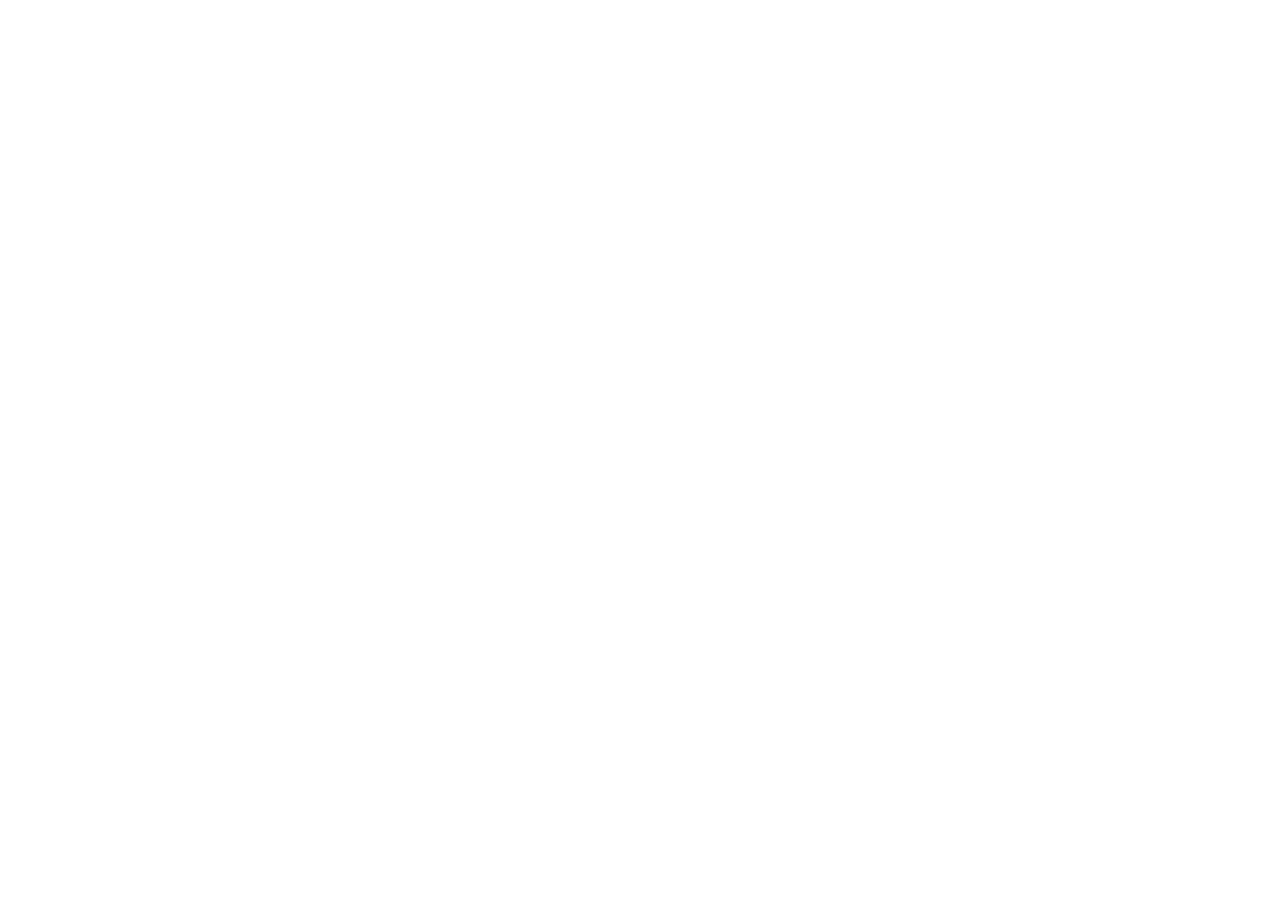
==== index.html @ 01d35e38 "Use tech stack vite_react_shadcn_ts [skip gpt_engineer]" ====
<!DOCTYPE html>
<html lang="en">
  <head>
    <meta charset="UTF-8" />
    <meta name="viewport" content="width=device-width, initial-scale=1.0" />
    <title>grey-space-web-carousel</title>
    <meta name="description" content="Lovable Generated Project" />
    <meta name="author" content="Lovable" />
    <meta property="og:image" content="/og-image.png" />
  </head>

  <body>
    <div id="root"></div>
    <!-- IMPORTANT: DO NOT REMOVE THIS SCRIPT TAG OR THIS VERY COMMENT! -->
    <script src="https://cdn.gpteng.co/gptengineer.js" type="module"></script>
    <script type="module" src="/src/main.tsx"></script>
  </body>
</html>
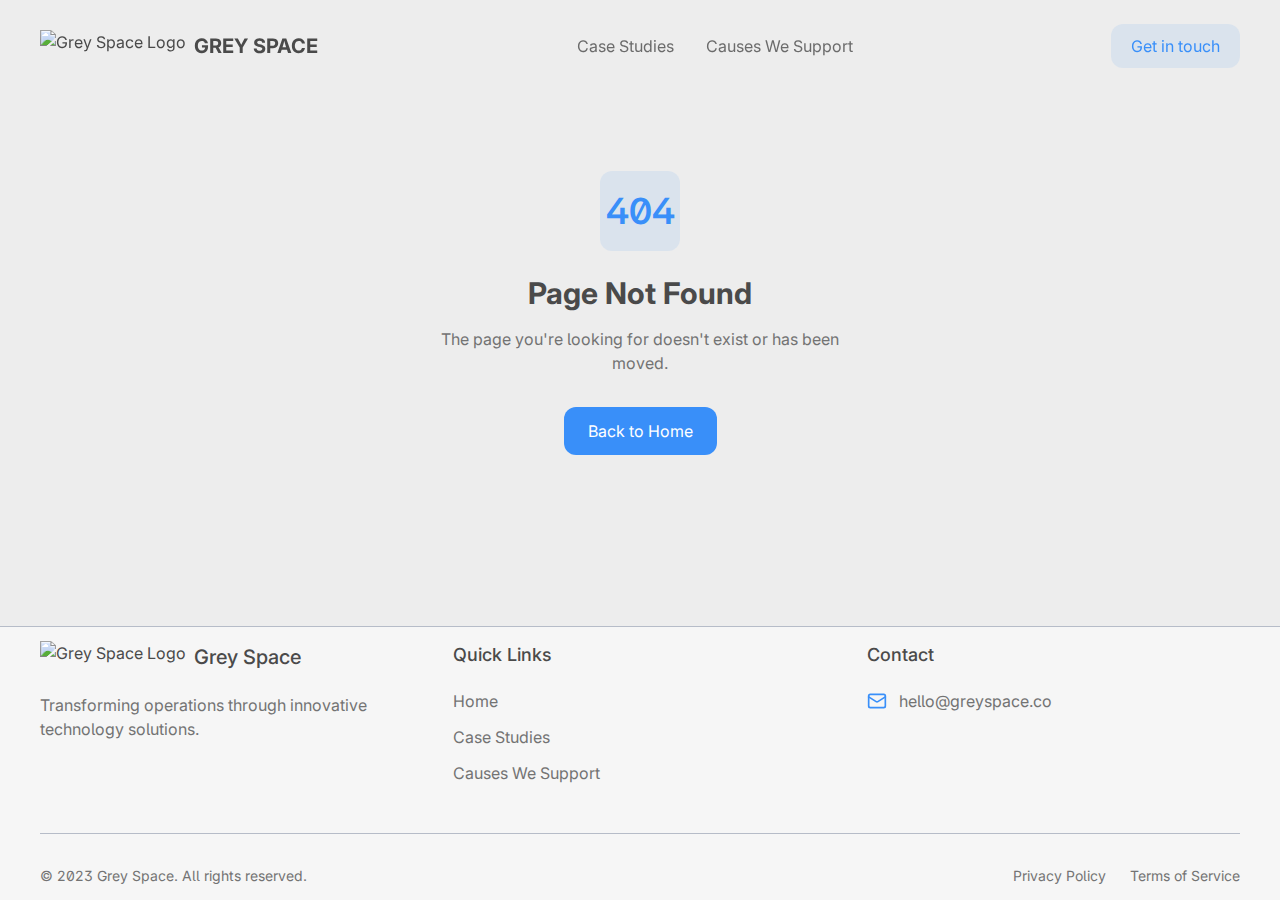
==== commit e77f4a27: "deploy: ff8a98dbde68f62222d942f12a0faac49efd456c" ====
--- a/index.html
+++ b/index.html
@@ -1,18 +1,30 @@
+
 <!DOCTYPE html>
 <html lang="en">
   <head>
     <meta charset="UTF-8" />
     <meta name="viewport" content="width=device-width, initial-scale=1.0" />
-    <title>grey-space-web-carousel</title>
-    <meta name="description" content="Lovable Generated Project" />
-    <meta name="author" content="Lovable" />
+    <title>Grey Space | Operations Technology Consultants</title>
+    <meta name="description" content="Grey Space helps companies optimize their operational processes with cutting-edge technology solutions tailored to their unique challenges." />
+    <meta name="author" content="Grey Space" />
     <meta property="og:image" content="/og-image.png" />
+    <link rel="stylesheet" href="https://fonts.googleapis.com/css2?family=Inter:wght@400;500;600;700&display=swap" />
+    
+    <!-- PostHog Analytics -->
+    <script>
+      !function(t,e){var o,n,p,r;e.__SV||(window.posthog=e,e._i=[],e.init=function(i,s,a){function g(t,e){var o=e.split(".");2==o.length&&(t=t[o[0]],e=o[1]),t[e]=function(){t.push([e].concat(Array.prototype.slice.call(arguments,0)))}}(p=t.createElement("script")).type="text/javascript",p.crossOrigin="anonymous",p.async=!0,p.src=s.api_host.replace(".i.posthog.com","-assets.i.posthog.com")+"/static/array.js",(r=t.getElementsByTagName("script")[0]).parentNode.insertBefore(p,r);var u=e;for(void 0!==a?u=e[a]=[]:a="posthog",u.people=u.people||[],u.toString=function(t){var e="posthog";return"posthog"!==a&&(e+="."+a),t||(e+=" (stub)"),e},u.people.toString=function(){return u.toString(1)+".people (stub)"},o="init capture register register_once register_for_session unregister unregister_for_session getFeatureFlag getFeatureFlagPayload isFeatureEnabled reloadFeatureFlags updateEarlyAccessFeatureEnrollment getEarlyAccessFeatures on onFeatureFlags onSurveysLoaded onSessionId getSurveys getActiveMatchingSurveys renderSurvey canRenderSurvey identify setPersonProperties group resetGroups setPersonPropertiesForFlags resetPersonPropertiesForFlags setGroupPropertiesForFlags resetGroupPropertiesForFlags reset get_distinct_id getGroups get_session_id get_session_replay_url alias set_config startSessionRecording stopSessionRecording sessionRecordingStarted captureException loadToolbar get_property getSessionProperty createPersonProfile opt_in_capturing opt_out_capturing has_opted_in_capturing has_opted_out_capturing clear_opt_in_out_capturing debug getPageViewId captureTraceFeedback captureTraceMetric".split(" "),n=0;n<o.length;n++)g(u,o[n]);e._i.push([i,s,a])},e.__SV=1)}(document,window.posthog||[]);
+      posthog.init('phc_tBM5jm0NqNiMxGipyW9NOPF92oPFZbes39jhyl5YAOU', {
+          api_host: 'https://us.i.posthog.com',
+          person_profiles: 'identified_only', // or 'always' to create profiles for anonymous users as well
+      })
+    </script>
+    <script type="module" crossorigin src="/assets/index-DdKzuujt.js"></script>
+    <link rel="stylesheet" crossorigin href="/assets/index-DMVJTVPB.css">
   </head>
 
   <body>
     <div id="root"></div>
     <!-- IMPORTANT: DO NOT REMOVE THIS SCRIPT TAG OR THIS VERY COMMENT! -->
     <script src="https://cdn.gpteng.co/gptengineer.js" type="module"></script>
-    <script type="module" src="/src/main.tsx"></script>
   </body>
 </html>
--- a/assets/index-DMVJTVPB.css
+++ b/assets/index-DMVJTVPB.css
@@ -0,0 +1 @@
+*,:before,:after{--tw-border-spacing-x: 0;--tw-border-spacing-y: 0;--tw-translate-x: 0;--tw-translate-y: 0;--tw-rotate: 0;--tw-skew-x: 0;--tw-skew-y: 0;--tw-scale-x: 1;--tw-scale-y: 1;--tw-pan-x: ;--tw-pan-y: ;--tw-pinch-zoom: ;--tw-scroll-snap-strictness: proximity;--tw-gradient-from-position: ;--tw-gradient-via-position: ;--tw-gradient-to-position: ;--tw-ordinal: ;--tw-slashed-zero: ;--tw-numeric-figure: ;--tw-numeric-spacing: ;--tw-numeric-fraction: ;--tw-ring-inset: ;--tw-ring-offset-width: 0px;--tw-ring-offset-color: #fff;--tw-ring-color: rgb(59 130 246 / .5);--tw-ring-offset-shadow: 0 0 #0000;--tw-ring-shadow: 0 0 #0000;--tw-shadow: 0 0 #0000;--tw-shadow-colored: 0 0 #0000;--tw-blur: ;--tw-brightness: ;--tw-contrast: ;--tw-grayscale: ;--tw-hue-rotate: ;--tw-invert: ;--tw-saturate: ;--tw-sepia: ;--tw-drop-shadow: ;--tw-backdrop-blur: ;--tw-backdrop-brightness: ;--tw-backdrop-contrast: ;--tw-backdrop-grayscale: ;--tw-backdrop-hue-rotate: ;--tw-backdrop-invert: ;--tw-backdrop-opacity: ;--tw-backdrop-saturate: ;--tw-backdrop-sepia: ;--tw-contain-size: ;--tw-contain-layout: ;--tw-contain-paint: ;--tw-contain-style: }::backdrop{--tw-border-spacing-x: 0;--tw-border-spacing-y: 0;--tw-translate-x: 0;--tw-translate-y: 0;--tw-rotate: 0;--tw-skew-x: 0;--tw-skew-y: 0;--tw-scale-x: 1;--tw-scale-y: 1;--tw-pan-x: ;--tw-pan-y: ;--tw-pinch-zoom: ;--tw-scroll-snap-strictness: proximity;--tw-gradient-from-position: ;--tw-gradient-via-position: ;--tw-gradient-to-position: ;--tw-ordinal: ;--tw-slashed-zero: ;--tw-numeric-figure: ;--tw-numeric-spacing: ;--tw-numeric-fraction: ;--tw-ring-inset: ;--tw-ring-offset-width: 0px;--tw-ring-offset-color: #fff;--tw-ring-color: rgb(59 130 246 / .5);--tw-ring-offset-shadow: 0 0 #0000;--tw-ring-shadow: 0 0 #0000;--tw-shadow: 0 0 #0000;--tw-shadow-colored: 0 0 #0000;--tw-blur: ;--tw-brightness: ;--tw-contrast: ;--tw-grayscale: ;--tw-hue-rotate: ;--tw-invert: ;--tw-saturate: ;--tw-sepia: ;--tw-drop-shadow: ;--tw-backdrop-blur: ;--tw-backdrop-brightness: ;--tw-backdrop-contrast: ;--tw-backdrop-grayscale: ;--tw-backdrop-hue-rotate: ;--tw-backdrop-invert: ;--tw-backdrop-opacity: ;--tw-backdrop-saturate: ;--tw-backdrop-sepia: ;--tw-contain-size: ;--tw-contain-layout: ;--tw-contain-paint: ;--tw-contain-style: }*,:before,:after{box-sizing:border-box;border-width:0;border-style:solid;border-color:#e5e7eb}:before,:after{--tw-content: ""}html,:host{line-height:1.5;-webkit-text-size-adjust:100%;-moz-tab-size:4;-o-tab-size:4;tab-size:4;font-family:Inter,system-ui,sans-serif;font-feature-settings:normal;font-variation-settings:normal;-webkit-tap-highlight-color:transparent}body{margin:0;line-height:inherit}hr{height:0;color:inherit;border-top-width:1px}abbr:where([title]){-webkit-text-decoration:underline dotted;text-decoration:underline dotted}h1,h2,h3,h4,h5,h6{font-size:inherit;font-weight:inherit}a{color:inherit;text-decoration:inherit}b,strong{font-weight:bolder}code,kbd,samp,pre{font-family:ui-monospace,SFMono-Regular,Menlo,Monaco,Consolas,Liberation Mono,Courier New,monospace;font-feature-settings:normal;font-variation-settings:normal;font-size:1em}small{font-size:80%}sub,sup{font-size:75%;line-height:0;position:relative;vertical-align:baseline}sub{bottom:-.25em}sup{top:-.5em}table{text-indent:0;border-color:inherit;border-collapse:collapse}button,input,optgroup,select,textarea{font-family:inherit;font-feature-settings:inherit;font-variation-settings:inherit;font-size:100%;font-weight:inherit;line-height:inherit;letter-spacing:inherit;color:inherit;margin:0;padding:0}button,select{text-transform:none}button,input:where([type=button]),input:where([type=reset]),input:where([type=submit]){-webkit-appearance:button;background-color:transparent;background-image:none}:-moz-focusring{outline:auto}:-moz-ui-invalid{box-shadow:none}progress{vertical-align:baseline}::-webkit-inner-spin-button,::-webkit-outer-spin-button{height:auto}[type=search]{-webkit-appearance:textfield;outline-offset:-2px}::-webkit-search-decoration{-webkit-appearance:none}::-webkit-file-upload-button{-webkit-appearance:button;font:inherit}summary{display:list-item}blockquote,dl,dd,h1,h2,h3,h4,h5,h6,hr,figure,p,pre{margin:0}fieldset{margin:0;padding:0}legend{padding:0}ol,ul,menu{list-style:none;margin:0;padding:0}dialog{padding:0}textarea{resize:vertical}input::-moz-placeholder,textarea::-moz-placeholder{opacity:1;color:#9ca3af}input::placeholder,textarea::placeholder{opacity:1;color:#9ca3af}button,[role=button]{cursor:pointer}:disabled{cursor:default}img,svg,video,canvas,audio,iframe,embed,object{display:block;vertical-align:middle}img,video{max-width:100%;height:auto}[hidden]:where(:not([hidden=until-found])){display:none}:root{--background: 0 0% 93%;--foreground: 0 0% 29%;--card: 0 0% 100%;--card-foreground: 0 0% 29%;--popover: 0 0% 100%;--popover-foreground: 0 0% 29%;--primary: 213 94% 60%;--primary-foreground: 0 0% 100%;--secondary: 220 32% 69%;--secondary-foreground: 0 0% 29%;--muted: 220 14% 69%;--muted-foreground: 0 0% 45%;--accent: 93 76% 46%;--accent-foreground: 0 0% 98%;--destructive: 0 90% 60%;--destructive-foreground: 0 0% 98%;--tertiary: 43 96% 64%;--tertiary-foreground: 0 0% 20%;--info: 199 89% 55%;--info-foreground: 0 0% 100%;--border: 220 14% 75%;--input: 220 14% 75%;--ring: 213 94% 60%;--radius: .75rem;--sidebar-background: 0 0% 29%;--sidebar-foreground: 0 0% 93%;--sidebar-primary: 213 94% 60%;--sidebar-primary-foreground: 0 0% 100%;--sidebar-accent: 0 0% 35%;--sidebar-accent-foreground: 0 0% 93%;--sidebar-border: 0 0% 35%;--sidebar-ring: 213 94% 60%}*{border-color:hsl(var(--border))}* *::-moz-selection{background-color:hsl(var(--accent) / .2);color:hsl(var(--accent-foreground))}* *::selection{background-color:hsl(var(--accent) / .2);color:hsl(var(--accent-foreground))}*::-moz-selection{background-color:hsl(var(--accent) / .2);color:hsl(var(--accent-foreground))}*::selection{background-color:hsl(var(--accent) / .2);color:hsl(var(--accent-foreground))}html{scroll-behavior:smooth}body{background-color:hsl(var(--background));color:hsl(var(--foreground));-webkit-font-smoothing:antialiased;-moz-osx-font-smoothing:grayscale;font-feature-settings:"ss01","ss02","cv01","cv02","cv03"}.glass{border-width:1px;border-color:#ffffff1a;background-color:#ffffff1a;--tw-shadow: 0 10px 15px -3px rgb(0 0 0 / .1), 0 4px 6px -4px rgb(0 0 0 / .1);--tw-shadow-colored: 0 10px 15px -3px var(--tw-shadow-color), 0 4px 6px -4px var(--tw-shadow-color);box-shadow:var(--tw-ring-offset-shadow, 0 0 #0000),var(--tw-ring-shadow, 0 0 #0000),var(--tw-shadow);--tw-backdrop-blur: blur(12px);-webkit-backdrop-filter:var(--tw-backdrop-blur) var(--tw-backdrop-brightness) var(--tw-backdrop-contrast) var(--tw-backdrop-grayscale) var(--tw-backdrop-hue-rotate) var(--tw-backdrop-invert) var(--tw-backdrop-opacity) var(--tw-backdrop-saturate) var(--tw-backdrop-sepia);backdrop-filter:var(--tw-backdrop-blur) var(--tw-backdrop-brightness) var(--tw-backdrop-contrast) var(--tw-backdrop-grayscale) var(--tw-backdrop-hue-rotate) var(--tw-backdrop-invert) var(--tw-backdrop-opacity) var(--tw-backdrop-saturate) var(--tw-backdrop-sepia)}.glass-card{border-width:1px;border-color:#ffffff0d;background-color:hsl(var(--card) / .8);--tw-shadow: 0 4px 6px -1px rgb(0 0 0 / .1), 0 2px 4px -2px rgb(0 0 0 / .1);--tw-shadow-colored: 0 4px 6px -1px var(--tw-shadow-color), 0 2px 4px -2px var(--tw-shadow-color);box-shadow:var(--tw-ring-offset-shadow, 0 0 #0000),var(--tw-ring-shadow, 0 0 #0000),var(--tw-shadow);--tw-backdrop-blur: blur(4px);-webkit-backdrop-filter:var(--tw-backdrop-blur) var(--tw-backdrop-brightness) var(--tw-backdrop-contrast) var(--tw-backdrop-grayscale) var(--tw-backdrop-hue-rotate) var(--tw-backdrop-invert) var(--tw-backdrop-opacity) var(--tw-backdrop-saturate) var(--tw-backdrop-sepia);backdrop-filter:var(--tw-backdrop-blur) var(--tw-backdrop-brightness) var(--tw-backdrop-contrast) var(--tw-backdrop-grayscale) var(--tw-backdrop-hue-rotate) var(--tw-backdrop-invert) var(--tw-backdrop-opacity) var(--tw-backdrop-saturate) var(--tw-backdrop-sepia);transition-property:color,background-color,border-color,text-decoration-color,fill,stroke,opacity,box-shadow,transform,filter,-webkit-backdrop-filter;transition-property:color,background-color,border-color,text-decoration-color,fill,stroke,opacity,box-shadow,transform,filter,backdrop-filter;transition-property:color,background-color,border-color,text-decoration-color,fill,stroke,opacity,box-shadow,transform,filter,backdrop-filter,-webkit-backdrop-filter;transition-timing-function:cubic-bezier(.4,0,.2,1);transition-duration:.3s;animation-duration:.3s}.glass-card:hover{--tw-shadow: 0 10px 15px -3px rgb(0 0 0 / .1), 0 4px 6px -4px rgb(0 0 0 / .1);--tw-shadow-colored: 0 10px 15px -3px var(--tw-shadow-color), 0 4px 6px -4px var(--tw-shadow-color);box-shadow:var(--tw-ring-offset-shadow, 0 0 #0000),var(--tw-ring-shadow, 0 0 #0000),var(--tw-shadow)}.text-gradient{background-image:linear-gradient(to right,var(--tw-gradient-stops));--tw-gradient-from: hsl(var(--primary)) var(--tw-gradient-from-position);--tw-gradient-to: hsl(var(--primary) / 0) var(--tw-gradient-to-position);--tw-gradient-stops: var(--tw-gradient-from), var(--tw-gradient-to);--tw-gradient-to: hsl(var(--info) / 0) var(--tw-gradient-to-position);--tw-gradient-stops: var(--tw-gradient-from), hsl(var(--info)) var(--tw-gradient-via-position), var(--tw-gradient-to);--tw-gradient-to: hsl(var(--accent)) var(--tw-gradient-to-position);-webkit-background-clip:text;background-clip:text;color:transparent}.heading-xl{font-size:2.25rem;line-height:2.5rem;font-weight:700;letter-spacing:-.025em}@media (min-width: 768px){.heading-xl{font-size:3rem;line-height:1}}@media (min-width: 1024px){.heading-xl{font-size:3.75rem;line-height:1}}.heading-lg{font-size:1.875rem;line-height:2.25rem;font-weight:700;letter-spacing:-.025em}@media (min-width: 768px){.heading-lg{font-size:2.25rem;line-height:2.5rem}}@media (min-width: 1024px){.heading-lg{font-size:3rem;line-height:1}}.heading-md{font-size:1.5rem;line-height:2rem;font-weight:700;letter-spacing:-.025em}@media (min-width: 768px){.heading-md{font-size:1.875rem;line-height:2.25rem}}.section-padding{padding-top:4rem;padding-bottom:4rem}@media (min-width: 768px){.section-padding{padding-top:6rem;padding-bottom:6rem}}.sr-only{position:absolute;width:1px;height:1px;padding:0;margin:-1px;overflow:hidden;clip:rect(0,0,0,0);white-space:nowrap;border-width:0}.pointer-events-none{pointer-events:none}.pointer-events-auto{pointer-events:auto}.visible{visibility:visible}.invisible{visibility:hidden}.fixed{position:fixed}.absolute{position:absolute}.relative{position:relative}.inset-0{top:0;right:0;bottom:0;left:0}.inset-x-0{left:0;right:0}.inset-y-0{top:0;bottom:0}.-bottom-12{bottom:-3rem}.-left-12{left:-3rem}.-right-12{right:-3rem}.-top-12{top:-3rem}.bottom-0{bottom:0}.bottom-1\/3{bottom:33.333333%}.bottom-1\/4{bottom:25%}.left-0{left:0}.left-1{left:.25rem}.left-1\/2{left:50%}.left-1\/4{left:25%}.left-2{left:.5rem}.left-\[50\%\]{left:50%}.right-0{right:0}.right-1{right:.25rem}.right-1\/3{right:33.333333%}.right-1\/4{right:25%}.right-2{right:.5rem}.right-3{right:.75rem}.right-4{right:1rem}.top-0{top:0}.top-1\.5{top:.375rem}.top-1\/2{top:50%}.top-1\/4{top:25%}.top-2{top:.5rem}.top-2\/3{top:66.666667%}.top-3\.5{top:.875rem}.top-4{top:1rem}.top-\[1px\]{top:1px}.top-\[50\%\]{top:50%}.top-\[60\%\]{top:60%}.top-full{top:100%}.z-0{z-index:0}.z-10{z-index:10}.z-20{z-index:20}.z-40{z-index:40}.z-50{z-index:50}.z-\[100\]{z-index:100}.z-\[1\]{z-index:1}.-mx-1{margin-left:-.25rem;margin-right:-.25rem}.mx-2{margin-left:.5rem;margin-right:.5rem}.mx-3\.5{margin-left:.875rem;margin-right:.875rem}.mx-auto{margin-left:auto;margin-right:auto}.my-0\.5{margin-top:.125rem;margin-bottom:.125rem}.my-1{margin-top:.25rem;margin-bottom:.25rem}.my-4{margin-top:1rem;margin-bottom:1rem}.-ml-4{margin-left:-1rem}.-mt-16{margin-top:-4rem}.-mt-4{margin-top:-1rem}.mb-0\.5{margin-bottom:.125rem}.mb-1{margin-bottom:.25rem}.mb-10{margin-bottom:2.5rem}.mb-12{margin-bottom:3rem}.mb-16{margin-bottom:4rem}.mb-2{margin-bottom:.5rem}.mb-20{margin-bottom:5rem}.mb-3{margin-bottom:.75rem}.mb-4{margin-bottom:1rem}.mb-5{margin-bottom:1.25rem}.mb-6{margin-bottom:1.5rem}.mb-8{margin-bottom:2rem}.ml-1{margin-left:.25rem}.ml-2{margin-left:.5rem}.ml-auto{margin-left:auto}.mr-2{margin-right:.5rem}.mr-3{margin-right:.75rem}.mr-4{margin-right:1rem}.mt-0\.5{margin-top:.125rem}.mt-1{margin-top:.25rem}.mt-1\.5{margin-top:.375rem}.mt-10{margin-top:2.5rem}.mt-12{margin-top:3rem}.mt-16{margin-top:4rem}.mt-2{margin-top:.5rem}.mt-24{margin-top:6rem}.mt-4{margin-top:1rem}.mt-6{margin-top:1.5rem}.mt-8{margin-top:2rem}.mt-auto{margin-top:auto}.line-clamp-3{overflow:hidden;display:-webkit-box;-webkit-box-orient:vertical;-webkit-line-clamp:3}.block{display:block}.inline-block{display:inline-block}.flex{display:flex}.inline-flex{display:inline-flex}.table{display:table}.grid{display:grid}.contents{display:contents}.hidden{display:none}.aspect-square{aspect-ratio:1 / 1}.aspect-video{aspect-ratio:16 / 9}.size-4{width:1rem;height:1rem}.h-1\.5{height:.375rem}.h-10{height:2.5rem}.h-11{height:2.75rem}.h-12{height:3rem}.h-16{height:4rem}.h-2{height:.5rem}.h-2\.5{height:.625rem}.h-20{height:5rem}.h-28{height:7rem}.h-3{height:.75rem}.h-3\.5{height:.875rem}.h-32{height:8rem}.h-4{height:1rem}.h-40{height:10rem}.h-48{height:12rem}.h-5{height:1.25rem}.h-56{height:14rem}.h-6{height:1.5rem}.h-64{height:16rem}.h-7{height:1.75rem}.h-8{height:2rem}.h-9{height:2.25rem}.h-96{height:24rem}.h-\[1px\]{height:1px}.h-\[var\(--radix-navigation-menu-viewport-height\)\]{height:var(--radix-navigation-menu-viewport-height)}.h-\[var\(--radix-select-trigger-height\)\]{height:var(--radix-select-trigger-height)}.h-auto{height:auto}.h-full{height:100%}.h-px{height:1px}.h-svh{height:100svh}.max-h-8{max-height:2rem}.max-h-96{max-height:24rem}.max-h-\[300px\]{max-height:300px}.max-h-screen{max-height:100vh}.min-h-0{min-height:0px}.min-h-\[200px\]{min-height:200px}.min-h-\[340px\]{min-height:340px}.min-h-\[4rem\]{min-height:4rem}.min-h-\[80px\]{min-height:80px}.min-h-screen{min-height:100vh}.min-h-svh{min-height:100svh}.w-0{width:0px}.w-1{width:.25rem}.w-10{width:2.5rem}.w-11{width:2.75rem}.w-12{width:3rem}.w-2{width:.5rem}.w-2\.5{width:.625rem}.w-20{width:5rem}.w-3{width:.75rem}.w-3\.5{width:.875rem}.w-3\/4{width:75%}.w-32{width:8rem}.w-4{width:1rem}.w-48{width:12rem}.w-5{width:1.25rem}.w-6{width:1.5rem}.w-64{width:16rem}.w-7{width:1.75rem}.w-72{width:18rem}.w-8{width:2rem}.w-9{width:2.25rem}.w-96{width:24rem}.w-\[--sidebar-width\]{width:var(--sidebar-width)}.w-\[100px\]{width:100px}.w-\[1px\]{width:1px}.w-auto{width:auto}.w-full{width:100%}.w-max{width:-moz-max-content;width:max-content}.w-px{width:1px}.min-w-0{min-width:0px}.min-w-5{min-width:1.25rem}.min-w-\[12rem\]{min-width:12rem}.min-w-\[8rem\]{min-width:8rem}.min-w-\[var\(--radix-select-trigger-width\)\]{min-width:var(--radix-select-trigger-width)}.max-w-2xl{max-width:42rem}.max-w-3xl{max-width:48rem}.max-w-4xl{max-width:56rem}.max-w-6xl{max-width:72rem}.max-w-7xl{max-width:80rem}.max-w-8{max-width:2rem}.max-w-\[--skeleton-width\]{max-width:var(--skeleton-width)}.max-w-\[1400px\]{max-width:1400px}.max-w-\[250px\]{max-width:250px}.max-w-\[80\%\]{max-width:80%}.max-w-lg{max-width:32rem}.max-w-max{max-width:-moz-max-content;max-width:max-content}.max-w-md{max-width:28rem}.flex-1{flex:1 1 0%}.flex-shrink-0,.shrink-0{flex-shrink:0}.flex-grow,.grow{flex-grow:1}.grow-0{flex-grow:0}.basis-full{flex-basis:100%}.caption-bottom{caption-side:bottom}.border-collapse{border-collapse:collapse}.-translate-x-1\/2{--tw-translate-x: -50%;transform:translate(var(--tw-translate-x),var(--tw-translate-y)) rotate(var(--tw-rotate)) skew(var(--tw-skew-x)) skewY(var(--tw-skew-y)) scaleX(var(--tw-scale-x)) scaleY(var(--tw-scale-y))}.-translate-x-px{--tw-translate-x: -1px;transform:translate(var(--tw-translate-x),var(--tw-translate-y)) rotate(var(--tw-rotate)) skew(var(--tw-skew-x)) skewY(var(--tw-skew-y)) scaleX(var(--tw-scale-x)) scaleY(var(--tw-scale-y))}.-translate-y-1\/2{--tw-translate-y: -50%;transform:translate(var(--tw-translate-x),var(--tw-translate-y)) rotate(var(--tw-rotate)) skew(var(--tw-skew-x)) skewY(var(--tw-skew-y)) scaleX(var(--tw-scale-x)) scaleY(var(--tw-scale-y))}.translate-x-0{--tw-translate-x: 0px;transform:translate(var(--tw-translate-x),var(--tw-translate-y)) rotate(var(--tw-rotate)) skew(var(--tw-skew-x)) skewY(var(--tw-skew-y)) scaleX(var(--tw-scale-x)) scaleY(var(--tw-scale-y))}.translate-x-\[-50\%\]{--tw-translate-x: -50%;transform:translate(var(--tw-translate-x),var(--tw-translate-y)) rotate(var(--tw-rotate)) skew(var(--tw-skew-x)) skewY(var(--tw-skew-y)) scaleX(var(--tw-scale-x)) scaleY(var(--tw-scale-y))}.translate-x-full{--tw-translate-x: 100%;transform:translate(var(--tw-translate-x),var(--tw-translate-y)) rotate(var(--tw-rotate)) skew(var(--tw-skew-x)) skewY(var(--tw-skew-y)) scaleX(var(--tw-scale-x)) scaleY(var(--tw-scale-y))}.translate-x-px{--tw-translate-x: 1px;transform:translate(var(--tw-translate-x),var(--tw-translate-y)) rotate(var(--tw-rotate)) skew(var(--tw-skew-x)) skewY(var(--tw-skew-y)) scaleX(var(--tw-scale-x)) scaleY(var(--tw-scale-y))}.translate-y-\[-50\%\]{--tw-translate-y: -50%;transform:translate(var(--tw-translate-x),var(--tw-translate-y)) rotate(var(--tw-rotate)) skew(var(--tw-skew-x)) skewY(var(--tw-skew-y)) scaleX(var(--tw-scale-x)) scaleY(var(--tw-scale-y))}.rotate-45{--tw-rotate: 45deg;transform:translate(var(--tw-translate-x),var(--tw-translate-y)) rotate(var(--tw-rotate)) skew(var(--tw-skew-x)) skewY(var(--tw-skew-y)) scaleX(var(--tw-scale-x)) scaleY(var(--tw-scale-y))}.rotate-90{--tw-rotate: 90deg;transform:translate(var(--tw-translate-x),var(--tw-translate-y)) rotate(var(--tw-rotate)) skew(var(--tw-skew-x)) skewY(var(--tw-skew-y)) scaleX(var(--tw-scale-x)) scaleY(var(--tw-scale-y))}.transform{transform:translate(var(--tw-translate-x),var(--tw-translate-y)) rotate(var(--tw-rotate)) skew(var(--tw-skew-x)) skewY(var(--tw-skew-y)) scaleX(var(--tw-scale-x)) scaleY(var(--tw-scale-y))}@keyframes fade-in{0%{opacity:0;transform:translateY(10px)}to{opacity:1;transform:translateY(0)}}.animate-fade-in{animation:fade-in .5s ease-out forwards}@keyframes float-circle{0%{transform:translate(0)}25%{transform:translate(80px,-60px)}50%{transform:translate(40px,70px)}75%{transform:translate(-70px,30px)}to{transform:translate(0)}}.animate-float-circle{animation:float-circle 15s ease-in-out infinite}@keyframes float-circle-alt{0%{transform:translate(0)}33%{transform:translate(-75px,50px)}66%{transform:translate(75px,50px)}to{transform:translate(0)}}.animate-float-circle-alt{animation:float-circle-alt 12s ease-in-out infinite}@keyframes float-circle-small{0%{transform:translate(0)}50%{transform:translate(-60px,-75px)}to{transform:translate(0)}}.animate-float-circle-small{animation:float-circle-small 8s ease-in-out infinite}@keyframes float-circle-tiny{0%{transform:translate(0) rotate(0)}25%{transform:translate(40px,-30px) rotate(10deg)}50%{transform:translate(-35px,-50px) rotate(-15deg)}75%{transform:translate(-25px,40px) rotate(8deg)}to{transform:translate(0) rotate(0)}}.animate-float-circle-tiny{animation:float-circle-tiny 6s ease-in-out infinite}@keyframes pulse{50%{opacity:.5}}.animate-pulse{animation:pulse 2s cubic-bezier(.4,0,.6,1) infinite}.cursor-default{cursor:default}.cursor-pointer{cursor:pointer}.touch-none{touch-action:none}.select-none{-webkit-user-select:none;-moz-user-select:none;user-select:none}.scroll-mt-24{scroll-margin-top:6rem}.list-none{list-style-type:none}.grid-cols-1{grid-template-columns:repeat(1,minmax(0,1fr))}.grid-cols-2{grid-template-columns:repeat(2,minmax(0,1fr))}.grid-cols-3{grid-template-columns:repeat(3,minmax(0,1fr))}.flex-row{flex-direction:row}.flex-col{flex-direction:column}.flex-col-reverse{flex-direction:column-reverse}.flex-wrap{flex-wrap:wrap}.items-start{align-items:flex-start}.items-end{align-items:flex-end}.items-center{align-items:center}.items-stretch{align-items:stretch}.justify-center{justify-content:center}.justify-between{justify-content:space-between}.gap-1{gap:.25rem}.gap-1\.5{gap:.375rem}.gap-10{gap:2.5rem}.gap-12{gap:3rem}.gap-2{gap:.5rem}.gap-2\.5{gap:.625rem}.gap-3{gap:.75rem}.gap-4{gap:1rem}.gap-6{gap:1.5rem}.gap-8{gap:2rem}.space-x-1>:not([hidden])~:not([hidden]){--tw-space-x-reverse: 0;margin-right:calc(.25rem * var(--tw-space-x-reverse));margin-left:calc(.25rem * calc(1 - var(--tw-space-x-reverse)))}.space-x-4>:not([hidden])~:not([hidden]){--tw-space-x-reverse: 0;margin-right:calc(1rem * var(--tw-space-x-reverse));margin-left:calc(1rem * calc(1 - var(--tw-space-x-reverse)))}.space-y-1>:not([hidden])~:not([hidden]){--tw-space-y-reverse: 0;margin-top:calc(.25rem * calc(1 - var(--tw-space-y-reverse)));margin-bottom:calc(.25rem * var(--tw-space-y-reverse))}.space-y-1\.5>:not([hidden])~:not([hidden]){--tw-space-y-reverse: 0;margin-top:calc(.375rem * calc(1 - var(--tw-space-y-reverse)));margin-bottom:calc(.375rem * var(--tw-space-y-reverse))}.space-y-2>:not([hidden])~:not([hidden]){--tw-space-y-reverse: 0;margin-top:calc(.5rem * calc(1 - var(--tw-space-y-reverse)));margin-bottom:calc(.5rem * var(--tw-space-y-reverse))}.space-y-2\.5>:not([hidden])~:not([hidden]){--tw-space-y-reverse: 0;margin-top:calc(.625rem * calc(1 - var(--tw-space-y-reverse)));margin-bottom:calc(.625rem * var(--tw-space-y-reverse))}.space-y-3>:not([hidden])~:not([hidden]){--tw-space-y-reverse: 0;margin-top:calc(.75rem * calc(1 - var(--tw-space-y-reverse)));margin-bottom:calc(.75rem * var(--tw-space-y-reverse))}.space-y-4>:not([hidden])~:not([hidden]){--tw-space-y-reverse: 0;margin-top:calc(1rem * calc(1 - var(--tw-space-y-reverse)));margin-bottom:calc(1rem * var(--tw-space-y-reverse))}.space-y-5>:not([hidden])~:not([hidden]){--tw-space-y-reverse: 0;margin-top:calc(1.25rem * calc(1 - var(--tw-space-y-reverse)));margin-bottom:calc(1.25rem * var(--tw-space-y-reverse))}.space-y-6>:not([hidden])~:not([hidden]){--tw-space-y-reverse: 0;margin-top:calc(1.5rem * calc(1 - var(--tw-space-y-reverse)));margin-bottom:calc(1.5rem * var(--tw-space-y-reverse))}.space-y-8>:not([hidden])~:not([hidden]){--tw-space-y-reverse: 0;margin-top:calc(2rem * calc(1 - var(--tw-space-y-reverse)));margin-bottom:calc(2rem * var(--tw-space-y-reverse))}.overflow-auto{overflow:auto}.overflow-hidden{overflow:hidden}.overflow-y-auto{overflow-y:auto}.overflow-x-hidden{overflow-x:hidden}.truncate{overflow:hidden;text-overflow:ellipsis;white-space:nowrap}.whitespace-nowrap{white-space:nowrap}.text-balance{text-wrap:balance}.break-words{overflow-wrap:break-word}.rounded-2xl{border-radius:1rem}.rounded-\[2px\]{border-radius:2px}.rounded-\[inherit\]{border-radius:inherit}.rounded-full{border-radius:9999px}.rounded-lg{border-radius:var(--radius)}.rounded-md{border-radius:calc(var(--radius) - 2px)}.rounded-sm{border-radius:calc(var(--radius) - 4px)}.rounded-xl{border-radius:.75rem}.rounded-t-\[10px\]{border-top-left-radius:10px;border-top-right-radius:10px}.rounded-bl-md{border-bottom-left-radius:calc(var(--radius) - 2px)}.rounded-tl-sm{border-top-left-radius:calc(var(--radius) - 4px)}.border{border-width:1px}.border-0{border-width:0px}.border-2{border-width:2px}.border-\[1\.5px\]{border-width:1.5px}.border-y{border-top-width:1px;border-bottom-width:1px}.border-b{border-bottom-width:1px}.border-l{border-left-width:1px}.border-r{border-right-width:1px}.border-t{border-top-width:1px}.border-dashed{border-style:dashed}.border-\[--color-border\]{border-color:var(--color-border)}.border-accent\/10{border-color:hsl(var(--accent) / .1)}.border-accent\/20{border-color:hsl(var(--accent) / .2)}.border-border{border-color:hsl(var(--border))}.border-border\/30{border-color:hsl(var(--border) / .3)}.border-border\/50{border-color:hsl(var(--border) / .5)}.border-destructive{border-color:hsl(var(--destructive))}.border-destructive\/50{border-color:hsl(var(--destructive) / .5)}.border-info\/10{border-color:hsl(var(--info) / .1)}.border-info\/20{border-color:hsl(var(--info) / .2)}.border-input{border-color:hsl(var(--input))}.border-primary{border-color:hsl(var(--primary))}.border-primary\/10{border-color:hsl(var(--primary) / .1)}.border-primary\/20{border-color:hsl(var(--primary) / .2)}.border-primary\/50{border-color:hsl(var(--primary) / .5)}.border-sidebar-border{border-color:hsl(var(--sidebar-border))}.border-tertiary\/10{border-color:hsl(var(--tertiary) / .1)}.border-tertiary\/20{border-color:hsl(var(--tertiary) / .2)}.border-transparent{border-color:transparent}.border-white\/10{border-color:#ffffff1a}.border-l-transparent{border-left-color:transparent}.border-t-transparent{border-top-color:transparent}.bg-\[--color-bg\]{background-color:var(--color-bg)}.bg-accent{background-color:hsl(var(--accent))}.bg-accent\/10{background-color:hsl(var(--accent) / .1)}.bg-accent\/5{background-color:hsl(var(--accent) / .05)}.bg-background{background-color:hsl(var(--background))}.bg-background\/70{background-color:hsl(var(--background) / .7)}.bg-background\/85{background-color:hsl(var(--background) / .85)}.bg-black\/80{background-color:#000c}.bg-border{background-color:hsl(var(--border))}.bg-card{background-color:hsl(var(--card))}.bg-card\/30{background-color:hsl(var(--card) / .3)}.bg-card\/50{background-color:hsl(var(--card) / .5)}.bg-card\/80{background-color:hsl(var(--card) / .8)}.bg-destructive{background-color:hsl(var(--destructive))}.bg-foreground{background-color:hsl(var(--foreground))}.bg-info\/10{background-color:hsl(var(--info) / .1)}.bg-info\/5{background-color:hsl(var(--info) / .05)}.bg-muted{background-color:hsl(var(--muted))}.bg-muted\/30{background-color:hsl(var(--muted) / .3)}.bg-muted\/50{background-color:hsl(var(--muted) / .5)}.bg-popover{background-color:hsl(var(--popover))}.bg-primary{background-color:hsl(var(--primary))}.bg-primary\/10{background-color:hsl(var(--primary) / .1)}.bg-primary\/20{background-color:hsl(var(--primary) / .2)}.bg-primary\/40{background-color:hsl(var(--primary) / .4)}.bg-primary\/5{background-color:hsl(var(--primary) / .05)}.bg-secondary{background-color:hsl(var(--secondary))}.bg-secondary\/30{background-color:hsl(var(--secondary) / .3)}.bg-secondary\/50{background-color:hsl(var(--secondary) / .5)}.bg-sidebar{background-color:hsl(var(--sidebar-background))}.bg-sidebar-border{background-color:hsl(var(--sidebar-border))}.bg-tertiary\/10{background-color:hsl(var(--tertiary) / .1)}.bg-tertiary\/5{background-color:hsl(var(--tertiary) / .05)}.bg-transparent{background-color:transparent}.bg-gradient-to-b{background-image:linear-gradient(to bottom,var(--tw-gradient-stops))}.bg-gradient-to-t{background-image:linear-gradient(to top,var(--tw-gradient-stops))}.from-background{--tw-gradient-from: hsl(var(--background)) var(--tw-gradient-from-position);--tw-gradient-to: hsl(var(--background) / 0) var(--tw-gradient-to-position);--tw-gradient-stops: var(--tw-gradient-from), var(--tw-gradient-to)}.from-background\/90{--tw-gradient-from: hsl(var(--background) / .9) var(--tw-gradient-from-position);--tw-gradient-to: hsl(var(--background) / 0) var(--tw-gradient-to-position);--tw-gradient-stops: var(--tw-gradient-from), var(--tw-gradient-to)}.from-black\/70{--tw-gradient-from: rgb(0 0 0 / .7) var(--tw-gradient-from-position);--tw-gradient-to: rgb(0 0 0 / 0) var(--tw-gradient-to-position);--tw-gradient-stops: var(--tw-gradient-from), var(--tw-gradient-to)}.via-background\/30{--tw-gradient-to: hsl(var(--background) / 0) var(--tw-gradient-to-position);--tw-gradient-stops: var(--tw-gradient-from), hsl(var(--background) / .3) var(--tw-gradient-via-position), var(--tw-gradient-to)}.to-background\/40{--tw-gradient-to: hsl(var(--background) / .4) var(--tw-gradient-to-position)}.to-transparent{--tw-gradient-to: transparent var(--tw-gradient-to-position)}.fill-current{fill:currentColor}.object-contain{-o-object-fit:contain;object-fit:contain}.object-cover{-o-object-fit:cover;object-fit:cover}.p-0{padding:0}.p-1{padding:.25rem}.p-1\.5{padding:.375rem}.p-2{padding:.5rem}.p-3{padding:.75rem}.p-4{padding:1rem}.p-5{padding:1.25rem}.p-6{padding:1.5rem}.p-8{padding:2rem}.p-\[1px\]{padding:1px}.px-0{padding-left:0;padding-right:0}.px-1{padding-left:.25rem;padding-right:.25rem}.px-2{padding-left:.5rem;padding-right:.5rem}.px-2\.5{padding-left:.625rem;padding-right:.625rem}.px-3{padding-left:.75rem;padding-right:.75rem}.px-4{padding-left:1rem;padding-right:1rem}.px-5{padding-left:1.25rem;padding-right:1.25rem}.px-6{padding-left:1.5rem;padding-right:1.5rem}.px-8{padding-left:2rem;padding-right:2rem}.py-0\.5{padding-top:.125rem;padding-bottom:.125rem}.py-1{padding-top:.25rem;padding-bottom:.25rem}.py-1\.5{padding-top:.375rem;padding-bottom:.375rem}.py-12{padding-top:3rem;padding-bottom:3rem}.py-2{padding-top:.5rem;padding-bottom:.5rem}.py-2\.5{padding-top:.625rem;padding-bottom:.625rem}.py-3{padding-top:.75rem;padding-bottom:.75rem}.py-4{padding-top:1rem;padding-bottom:1rem}.py-6{padding-top:1.5rem;padding-bottom:1.5rem}.py-\[14px\]{padding-top:14px;padding-bottom:14px}.pb-12{padding-bottom:3rem}.pb-16{padding-bottom:4rem}.pb-2{padding-bottom:.5rem}.pb-20{padding-bottom:5rem}.pb-3{padding-bottom:.75rem}.pb-4{padding-bottom:1rem}.pl-2\.5{padding-left:.625rem}.pl-4{padding-left:1rem}.pl-8{padding-left:2rem}.pr-2{padding-right:.5rem}.pr-2\.5{padding-right:.625rem}.pr-8{padding-right:2rem}.pt-0{padding-top:0}.pt-1{padding-top:.25rem}.pt-16{padding-top:4rem}.pt-20{padding-top:5rem}.pt-24{padding-top:6rem}.pt-28{padding-top:7rem}.pt-3{padding-top:.75rem}.pt-4{padding-top:1rem}.pt-8{padding-top:2rem}.text-left{text-align:left}.text-center{text-align:center}.align-middle{vertical-align:middle}.font-display{font-family:SF Pro Display,Inter,system-ui,sans-serif}.font-mono{font-family:ui-monospace,SFMono-Regular,Menlo,Monaco,Consolas,Liberation Mono,Courier New,monospace}.text-2xl{font-size:1.5rem;line-height:2rem}.text-3xl{font-size:1.875rem;line-height:2.25rem}.text-4xl{font-size:2.25rem;line-height:2.5rem}.text-\[0\.8rem\]{font-size:.8rem}.text-base{font-size:1rem;line-height:1.5rem}.text-lg{font-size:1.125rem;line-height:1.75rem}.text-sm{font-size:.875rem;line-height:1.25rem}.text-xl{font-size:1.25rem;line-height:1.75rem}.text-xs{font-size:.75rem;line-height:1rem}.font-bold{font-weight:700}.font-medium{font-weight:500}.font-normal{font-weight:400}.font-semibold{font-weight:600}.uppercase{text-transform:uppercase}.italic{font-style:italic}.tabular-nums{--tw-numeric-spacing: tabular-nums;font-variant-numeric:var(--tw-ordinal) var(--tw-slashed-zero) var(--tw-numeric-figure) var(--tw-numeric-spacing) var(--tw-numeric-fraction)}.leading-none{line-height:1}.leading-relaxed{line-height:1.625}.tracking-tight{letter-spacing:-.025em}.tracking-wide{letter-spacing:.025em}.tracking-widest{letter-spacing:.1em}.text-accent{color:hsl(var(--accent))}.text-accent-foreground{color:hsl(var(--accent-foreground))}.text-card-foreground{color:hsl(var(--card-foreground))}.text-current{color:currentColor}.text-destructive{color:hsl(var(--destructive))}.text-destructive-foreground{color:hsl(var(--destructive-foreground))}.text-foreground{color:hsl(var(--foreground))}.text-foreground\/50{color:hsl(var(--foreground) / .5)}.text-foreground\/70{color:hsl(var(--foreground) / .7)}.text-foreground\/80{color:hsl(var(--foreground) / .8)}.text-foreground\/90{color:hsl(var(--foreground) / .9)}.text-info{color:hsl(var(--info))}.text-muted-foreground{color:hsl(var(--muted-foreground))}.text-popover-foreground{color:hsl(var(--popover-foreground))}.text-primary{color:hsl(var(--primary))}.text-primary-foreground{color:hsl(var(--primary-foreground))}.text-primary-foreground\/80{color:hsl(var(--primary-foreground) / .8)}.text-secondary-foreground{color:hsl(var(--secondary-foreground))}.text-sidebar-foreground{color:hsl(var(--sidebar-foreground))}.text-sidebar-foreground\/70{color:hsl(var(--sidebar-foreground) / .7)}.text-tertiary{color:hsl(var(--tertiary))}.text-tertiary-foreground{color:hsl(var(--tertiary-foreground))}.text-white{--tw-text-opacity: 1;color:rgb(255 255 255 / var(--tw-text-opacity, 1))}.underline-offset-4{text-underline-offset:4px}.opacity-0{opacity:0}.opacity-100{opacity:1}.opacity-50{opacity:.5}.opacity-60{opacity:.6}.opacity-70{opacity:.7}.opacity-80{opacity:.8}.opacity-90{opacity:.9}.shadow-\[0_0_0_1px_hsl\(var\(--sidebar-border\)\)\]{--tw-shadow: 0 0 0 1px hsl(var(--sidebar-border));--tw-shadow-colored: 0 0 0 1px var(--tw-shadow-color);box-shadow:var(--tw-ring-offset-shadow, 0 0 #0000),var(--tw-ring-shadow, 0 0 #0000),var(--tw-shadow)}.shadow-lg{--tw-shadow: 0 10px 15px -3px rgb(0 0 0 / .1), 0 4px 6px -4px rgb(0 0 0 / .1);--tw-shadow-colored: 0 10px 15px -3px var(--tw-shadow-color), 0 4px 6px -4px var(--tw-shadow-color);box-shadow:var(--tw-ring-offset-shadow, 0 0 #0000),var(--tw-ring-shadow, 0 0 #0000),var(--tw-shadow)}.shadow-md{--tw-shadow: 0 4px 6px -1px rgb(0 0 0 / .1), 0 2px 4px -2px rgb(0 0 0 / .1);--tw-shadow-colored: 0 4px 6px -1px var(--tw-shadow-color), 0 2px 4px -2px var(--tw-shadow-color);box-shadow:var(--tw-ring-offset-shadow, 0 0 #0000),var(--tw-ring-shadow, 0 0 #0000),var(--tw-shadow)}.shadow-none{--tw-shadow: 0 0 #0000;--tw-shadow-colored: 0 0 #0000;box-shadow:var(--tw-ring-offset-shadow, 0 0 #0000),var(--tw-ring-shadow, 0 0 #0000),var(--tw-shadow)}.shadow-sm{--tw-shadow: 0 1px 2px 0 rgb(0 0 0 / .05);--tw-shadow-colored: 0 1px 2px 0 var(--tw-shadow-color);box-shadow:var(--tw-ring-offset-shadow, 0 0 #0000),var(--tw-ring-shadow, 0 0 #0000),var(--tw-shadow)}.shadow-xl{--tw-shadow: 0 20px 25px -5px rgb(0 0 0 / .1), 0 8px 10px -6px rgb(0 0 0 / .1);--tw-shadow-colored: 0 20px 25px -5px var(--tw-shadow-color), 0 8px 10px -6px var(--tw-shadow-color);box-shadow:var(--tw-ring-offset-shadow, 0 0 #0000),var(--tw-ring-shadow, 0 0 #0000),var(--tw-shadow)}.outline-none{outline:2px solid transparent;outline-offset:2px}.outline{outline-style:solid}.ring-0{--tw-ring-offset-shadow: var(--tw-ring-inset) 0 0 0 var(--tw-ring-offset-width) var(--tw-ring-offset-color);--tw-ring-shadow: var(--tw-ring-inset) 0 0 0 calc(0px + var(--tw-ring-offset-width)) var(--tw-ring-color);box-shadow:var(--tw-ring-offset-shadow),var(--tw-ring-shadow),var(--tw-shadow, 0 0 #0000)}.ring-2{--tw-ring-offset-shadow: var(--tw-ring-inset) 0 0 0 var(--tw-ring-offset-width) var(--tw-ring-offset-color);--tw-ring-shadow: var(--tw-ring-inset) 0 0 0 calc(2px + var(--tw-ring-offset-width)) var(--tw-ring-color);box-shadow:var(--tw-ring-offset-shadow),var(--tw-ring-shadow),var(--tw-shadow, 0 0 #0000)}.ring-ring{--tw-ring-color: hsl(var(--ring))}.ring-sidebar-ring{--tw-ring-color: hsl(var(--sidebar-ring))}.ring-offset-background{--tw-ring-offset-color: hsl(var(--background))}.filter{filter:var(--tw-blur) var(--tw-brightness) var(--tw-contrast) var(--tw-grayscale) var(--tw-hue-rotate) var(--tw-invert) var(--tw-saturate) var(--tw-sepia) var(--tw-drop-shadow)}.backdrop-blur-md{--tw-backdrop-blur: blur(12px);-webkit-backdrop-filter:var(--tw-backdrop-blur) var(--tw-backdrop-brightness) var(--tw-backdrop-contrast) var(--tw-backdrop-grayscale) var(--tw-backdrop-hue-rotate) var(--tw-backdrop-invert) var(--tw-backdrop-opacity) var(--tw-backdrop-saturate) var(--tw-backdrop-sepia);backdrop-filter:var(--tw-backdrop-blur) var(--tw-backdrop-brightness) var(--tw-backdrop-contrast) var(--tw-backdrop-grayscale) var(--tw-backdrop-hue-rotate) var(--tw-backdrop-invert) var(--tw-backdrop-opacity) var(--tw-backdrop-saturate) var(--tw-backdrop-sepia)}.transition{transition-property:color,background-color,border-color,text-decoration-color,fill,stroke,opacity,box-shadow,transform,filter,-webkit-backdrop-filter;transition-property:color,background-color,border-color,text-decoration-color,fill,stroke,opacity,box-shadow,transform,filter,backdrop-filter;transition-property:color,background-color,border-color,text-decoration-color,fill,stroke,opacity,box-shadow,transform,filter,backdrop-filter,-webkit-backdrop-filter;transition-timing-function:cubic-bezier(.4,0,.2,1);transition-duration:.15s}.transition-\[left\,right\,width\]{transition-property:left,right,width;transition-timing-function:cubic-bezier(.4,0,.2,1);transition-duration:.15s}.transition-\[margin\,opa\]{transition-property:margin,opa;transition-timing-function:cubic-bezier(.4,0,.2,1);transition-duration:.15s}.transition-\[width\,height\,padding\]{transition-property:width,height,padding;transition-timing-function:cubic-bezier(.4,0,.2,1);transition-duration:.15s}.transition-\[width\]{transition-property:width;transition-timing-function:cubic-bezier(.4,0,.2,1);transition-duration:.15s}.transition-all{transition-property:all;transition-timing-function:cubic-bezier(.4,0,.2,1);transition-duration:.15s}.transition-colors{transition-property:color,background-color,border-color,text-decoration-color,fill,stroke;transition-timing-function:cubic-bezier(.4,0,.2,1);transition-duration:.15s}.transition-opacity{transition-property:opacity;transition-timing-function:cubic-bezier(.4,0,.2,1);transition-duration:.15s}.transition-transform{transition-property:transform;transition-timing-function:cubic-bezier(.4,0,.2,1);transition-duration:.15s}.duration-1000{transition-duration:1s}.duration-200{transition-duration:.2s}.duration-300{transition-duration:.3s}.duration-500{transition-duration:.5s}.ease-in-out{transition-timing-function:cubic-bezier(.4,0,.2,1)}.ease-linear{transition-timing-function:linear}@keyframes enter{0%{opacity:var(--tw-enter-opacity, 1);transform:translate3d(var(--tw-enter-translate-x, 0),var(--tw-enter-translate-y, 0),0) scale3d(var(--tw-enter-scale, 1),var(--tw-enter-scale, 1),var(--tw-enter-scale, 1)) rotate(var(--tw-enter-rotate, 0))}}@keyframes exit{to{opacity:var(--tw-exit-opacity, 1);transform:translate3d(var(--tw-exit-translate-x, 0),var(--tw-exit-translate-y, 0),0) scale3d(var(--tw-exit-scale, 1),var(--tw-exit-scale, 1),var(--tw-exit-scale, 1)) rotate(var(--tw-exit-rotate, 0))}}.animate-in{animation-name:enter;animation-duration:.15s;--tw-enter-opacity: initial;--tw-enter-scale: initial;--tw-enter-rotate: initial;--tw-enter-translate-x: initial;--tw-enter-translate-y: initial}.fade-in,.fade-in-0{--tw-enter-opacity: 0}.fade-in-80{--tw-enter-opacity: .8}.zoom-in-95{--tw-enter-scale: .95}.duration-1000{animation-duration:1s}.duration-200{animation-duration:.2s}.duration-300{animation-duration:.3s}.duration-500{animation-duration:.5s}.ease-in-out{animation-timing-function:cubic-bezier(.4,0,.2,1)}.ease-linear{animation-timing-function:linear}.file\:border-0::file-selector-button{border-width:0px}.file\:bg-transparent::file-selector-button{background-color:transparent}.file\:text-sm::file-selector-button{font-size:.875rem;line-height:1.25rem}.file\:font-medium::file-selector-button{font-weight:500}.file\:text-foreground::file-selector-button{color:hsl(var(--foreground))}.placeholder\:text-muted-foreground::-moz-placeholder{color:hsl(var(--muted-foreground))}.placeholder\:text-muted-foreground::placeholder{color:hsl(var(--muted-foreground))}.after\:absolute:after{content:var(--tw-content);position:absolute}.after\:-inset-2:after{content:var(--tw-content);top:-.5rem;right:-.5rem;bottom:-.5rem;left:-.5rem}.after\:inset-y-0:after{content:var(--tw-content);top:0;bottom:0}.after\:bottom-0:after{content:var(--tw-content);bottom:0}.after\:left-0:after{content:var(--tw-content);left:0}.after\:left-1\/2:after{content:var(--tw-content);left:50%}.after\:h-0\.5:after{content:var(--tw-content);height:.125rem}.after\:w-0:after{content:var(--tw-content);width:0px}.after\:w-1:after{content:var(--tw-content);width:.25rem}.after\:w-\[2px\]:after{content:var(--tw-content);width:2px}.after\:-translate-x-1\/2:after{content:var(--tw-content);--tw-translate-x: -50%;transform:translate(var(--tw-translate-x),var(--tw-translate-y)) rotate(var(--tw-rotate)) skew(var(--tw-skew-x)) skewY(var(--tw-skew-y)) scaleX(var(--tw-scale-x)) scaleY(var(--tw-scale-y))}.after\:bg-primary:after{content:var(--tw-content);background-color:hsl(var(--primary))}.after\:transition-all:after{content:var(--tw-content);transition-property:all;transition-timing-function:cubic-bezier(.4,0,.2,1);transition-duration:.15s}.first\:rounded-l-md:first-child{border-top-left-radius:calc(var(--radius) - 2px);border-bottom-left-radius:calc(var(--radius) - 2px)}.first\:border-l:first-child{border-left-width:1px}.last\:rounded-r-md:last-child{border-top-right-radius:calc(var(--radius) - 2px);border-bottom-right-radius:calc(var(--radius) - 2px)}.focus-within\:relative:focus-within{position:relative}.focus-within\:z-20:focus-within{z-index:20}.hover\:translate-y-\[-3px\]:hover{--tw-translate-y: -3px;transform:translate(var(--tw-translate-x),var(--tw-translate-y)) rotate(var(--tw-rotate)) skew(var(--tw-skew-x)) skewY(var(--tw-skew-y)) scaleX(var(--tw-scale-x)) scaleY(var(--tw-scale-y))}.hover\:translate-y-\[-5px\]:hover{--tw-translate-y: -5px;transform:translate(var(--tw-translate-x),var(--tw-translate-y)) rotate(var(--tw-rotate)) skew(var(--tw-skew-x)) skewY(var(--tw-skew-y)) scaleX(var(--tw-scale-x)) scaleY(var(--tw-scale-y))}.hover\:scale-105:hover{--tw-scale-x: 1.05;--tw-scale-y: 1.05;transform:translate(var(--tw-translate-x),var(--tw-translate-y)) rotate(var(--tw-rotate)) skew(var(--tw-skew-x)) skewY(var(--tw-skew-y)) scaleX(var(--tw-scale-x)) scaleY(var(--tw-scale-y))}.hover\:scale-\[1\.02\]:hover{--tw-scale-x: 1.02;--tw-scale-y: 1.02;transform:translate(var(--tw-translate-x),var(--tw-translate-y)) rotate(var(--tw-rotate)) skew(var(--tw-skew-x)) skewY(var(--tw-skew-y)) scaleX(var(--tw-scale-x)) scaleY(var(--tw-scale-y))}.hover\:border-primary\/30:hover{border-color:hsl(var(--primary) / .3)}.hover\:border-primary\/50:hover{border-color:hsl(var(--primary) / .5)}.hover\:border-secondary\/50:hover{border-color:hsl(var(--secondary) / .5)}.hover\:bg-accent:hover{background-color:hsl(var(--accent))}.hover\:bg-accent\/20:hover{background-color:hsl(var(--accent) / .2)}.hover\:bg-background\/60:hover{background-color:hsl(var(--background) / .6)}.hover\:bg-destructive\/80:hover{background-color:hsl(var(--destructive) / .8)}.hover\:bg-destructive\/90:hover{background-color:hsl(var(--destructive) / .9)}.hover\:bg-info\/20:hover{background-color:hsl(var(--info) / .2)}.hover\:bg-muted:hover{background-color:hsl(var(--muted))}.hover\:bg-muted\/50:hover{background-color:hsl(var(--muted) / .5)}.hover\:bg-primary:hover{background-color:hsl(var(--primary))}.hover\:bg-primary\/10:hover{background-color:hsl(var(--primary) / .1)}.hover\:bg-primary\/20:hover{background-color:hsl(var(--primary) / .2)}.hover\:bg-primary\/40:hover{background-color:hsl(var(--primary) / .4)}.hover\:bg-primary\/80:hover{background-color:hsl(var(--primary) / .8)}.hover\:bg-primary\/90:hover{background-color:hsl(var(--primary) / .9)}.hover\:bg-secondary:hover{background-color:hsl(var(--secondary))}.hover\:bg-secondary\/20:hover{background-color:hsl(var(--secondary) / .2)}.hover\:bg-secondary\/40:hover{background-color:hsl(var(--secondary) / .4)}.hover\:bg-secondary\/70:hover{background-color:hsl(var(--secondary) / .7)}.hover\:bg-secondary\/80:hover{background-color:hsl(var(--secondary) / .8)}.hover\:bg-sidebar-accent:hover{background-color:hsl(var(--sidebar-accent))}.hover\:bg-tertiary\/20:hover{background-color:hsl(var(--tertiary) / .2)}.hover\:text-accent-foreground:hover{color:hsl(var(--accent-foreground))}.hover\:text-foreground:hover{color:hsl(var(--foreground))}.hover\:text-muted-foreground:hover{color:hsl(var(--muted-foreground))}.hover\:text-primary:hover{color:hsl(var(--primary))}.hover\:text-primary-foreground:hover{color:hsl(var(--primary-foreground))}.hover\:text-sidebar-accent-foreground:hover{color:hsl(var(--sidebar-accent-foreground))}.hover\:underline:hover{text-decoration-line:underline}.hover\:opacity-100:hover{opacity:1}.hover\:shadow-\[0_0_0_1px_hsl\(var\(--sidebar-accent\)\)\]:hover{--tw-shadow: 0 0 0 1px hsl(var(--sidebar-accent));--tw-shadow-colored: 0 0 0 1px var(--tw-shadow-color);box-shadow:var(--tw-ring-offset-shadow, 0 0 #0000),var(--tw-ring-shadow, 0 0 #0000),var(--tw-shadow)}.hover\:shadow-lg:hover{--tw-shadow: 0 10px 15px -3px rgb(0 0 0 / .1), 0 4px 6px -4px rgb(0 0 0 / .1);--tw-shadow-colored: 0 10px 15px -3px var(--tw-shadow-color), 0 4px 6px -4px var(--tw-shadow-color);box-shadow:var(--tw-ring-offset-shadow, 0 0 #0000),var(--tw-ring-shadow, 0 0 #0000),var(--tw-shadow)}.hover\:shadow-md:hover{--tw-shadow: 0 4px 6px -1px rgb(0 0 0 / .1), 0 2px 4px -2px rgb(0 0 0 / .1);--tw-shadow-colored: 0 4px 6px -1px var(--tw-shadow-color), 0 2px 4px -2px var(--tw-shadow-color);box-shadow:var(--tw-ring-offset-shadow, 0 0 #0000),var(--tw-ring-shadow, 0 0 #0000),var(--tw-shadow)}.hover\:shadow-xl:hover{--tw-shadow: 0 20px 25px -5px rgb(0 0 0 / .1), 0 8px 10px -6px rgb(0 0 0 / .1);--tw-shadow-colored: 0 20px 25px -5px var(--tw-shadow-color), 0 8px 10px -6px var(--tw-shadow-color);box-shadow:var(--tw-ring-offset-shadow, 0 0 #0000),var(--tw-ring-shadow, 0 0 #0000),var(--tw-shadow)}.hover\:after\:w-full:hover:after{content:var(--tw-content);width:100%}.hover\:after\:bg-sidebar-border:hover:after{content:var(--tw-content);background-color:hsl(var(--sidebar-border))}.focus\:bg-accent:focus{background-color:hsl(var(--accent))}.focus\:bg-primary:focus{background-color:hsl(var(--primary))}.focus\:text-accent-foreground:focus{color:hsl(var(--accent-foreground))}.focus\:text-primary-foreground:focus{color:hsl(var(--primary-foreground))}.focus\:opacity-100:focus{opacity:1}.focus\:outline-none:focus{outline:2px solid transparent;outline-offset:2px}.focus\:ring-2:focus{--tw-ring-offset-shadow: var(--tw-ring-inset) 0 0 0 var(--tw-ring-offset-width) var(--tw-ring-offset-color);--tw-ring-shadow: var(--tw-ring-inset) 0 0 0 calc(2px + var(--tw-ring-offset-width)) var(--tw-ring-color);box-shadow:var(--tw-ring-offset-shadow),var(--tw-ring-shadow),var(--tw-shadow, 0 0 #0000)}.focus\:ring-ring:focus{--tw-ring-color: hsl(var(--ring))}.focus\:ring-offset-2:focus{--tw-ring-offset-width: 2px}.focus-visible\:outline-none:focus-visible{outline:2px solid transparent;outline-offset:2px}.focus-visible\:ring-1:focus-visible{--tw-ring-offset-shadow: var(--tw-ring-inset) 0 0 0 var(--tw-ring-offset-width) var(--tw-ring-offset-color);--tw-ring-shadow: var(--tw-ring-inset) 0 0 0 calc(1px + var(--tw-ring-offset-width)) var(--tw-ring-color);box-shadow:var(--tw-ring-offset-shadow),var(--tw-ring-shadow),var(--tw-shadow, 0 0 #0000)}.focus-visible\:ring-2:focus-visible{--tw-ring-offset-shadow: var(--tw-ring-inset) 0 0 0 var(--tw-ring-offset-width) var(--tw-ring-offset-color);--tw-ring-shadow: var(--tw-ring-inset) 0 0 0 calc(2px + var(--tw-ring-offset-width)) var(--tw-ring-color);box-shadow:var(--tw-ring-offset-shadow),var(--tw-ring-shadow),var(--tw-shadow, 0 0 #0000)}.focus-visible\:ring-ring:focus-visible{--tw-ring-color: hsl(var(--ring))}.focus-visible\:ring-sidebar-ring:focus-visible{--tw-ring-color: hsl(var(--sidebar-ring))}.focus-visible\:ring-offset-1:focus-visible{--tw-ring-offset-width: 1px}.focus-visible\:ring-offset-2:focus-visible{--tw-ring-offset-width: 2px}.focus-visible\:ring-offset-background:focus-visible{--tw-ring-offset-color: hsl(var(--background))}.active\:bg-sidebar-accent:active{background-color:hsl(var(--sidebar-accent))}.active\:text-sidebar-accent-foreground:active{color:hsl(var(--sidebar-accent-foreground))}.disabled\:pointer-events-none:disabled{pointer-events:none}.disabled\:cursor-not-allowed:disabled{cursor:not-allowed}.disabled\:opacity-50:disabled{opacity:.5}.group\/menu-item:focus-within .group-focus-within\/menu-item\:opacity-100{opacity:1}.group:hover .group-hover\:translate-x-1{--tw-translate-x: .25rem;transform:translate(var(--tw-translate-x),var(--tw-translate-y)) rotate(var(--tw-rotate)) skew(var(--tw-skew-x)) skewY(var(--tw-skew-y)) scaleX(var(--tw-scale-x)) scaleY(var(--tw-scale-y))}.group:hover .group-hover\:scale-105{--tw-scale-x: 1.05;--tw-scale-y: 1.05;transform:translate(var(--tw-translate-x),var(--tw-translate-y)) rotate(var(--tw-rotate)) skew(var(--tw-skew-x)) skewY(var(--tw-skew-y)) scaleX(var(--tw-scale-x)) scaleY(var(--tw-scale-y))}.group:hover .group-hover\:scale-110{--tw-scale-x: 1.1;--tw-scale-y: 1.1;transform:translate(var(--tw-translate-x),var(--tw-translate-y)) rotate(var(--tw-rotate)) skew(var(--tw-skew-x)) skewY(var(--tw-skew-y)) scaleX(var(--tw-scale-x)) scaleY(var(--tw-scale-y))}.group:hover .group-hover\:bg-primary\/30{background-color:hsl(var(--primary) / .3)}.group:hover .group-hover\:text-primary{color:hsl(var(--primary))}.group\/menu-item:hover .group-hover\/menu-item\:opacity-100,.group:hover .group-hover\:opacity-100{opacity:1}.group.destructive .group-\[\.destructive\]\:border-muted\/40{border-color:hsl(var(--muted) / .4)}.group.toaster .group-\[\.toaster\]\:border-border{border-color:hsl(var(--border))}.group.toast .group-\[\.toast\]\:bg-muted{background-color:hsl(var(--muted))}.group.toast .group-\[\.toast\]\:bg-primary{background-color:hsl(var(--primary))}.group.toaster .group-\[\.toaster\]\:bg-background{background-color:hsl(var(--background))}.group.destructive .group-\[\.destructive\]\:text-red-300{--tw-text-opacity: 1;color:rgb(252 165 165 / var(--tw-text-opacity, 1))}.group.toast .group-\[\.toast\]\:text-muted-foreground{color:hsl(var(--muted-foreground))}.group.toast .group-\[\.toast\]\:text-primary-foreground{color:hsl(var(--primary-foreground))}.group.toaster .group-\[\.toaster\]\:text-foreground{color:hsl(var(--foreground))}.group.toaster .group-\[\.toaster\]\:shadow-lg{--tw-shadow: 0 10px 15px -3px rgb(0 0 0 / .1), 0 4px 6px -4px rgb(0 0 0 / .1);--tw-shadow-colored: 0 10px 15px -3px var(--tw-shadow-color), 0 4px 6px -4px var(--tw-shadow-color);box-shadow:var(--tw-ring-offset-shadow, 0 0 #0000),var(--tw-ring-shadow, 0 0 #0000),var(--tw-shadow)}.group.destructive .group-\[\.destructive\]\:hover\:border-destructive\/30:hover{border-color:hsl(var(--destructive) / .3)}.group.destructive .group-\[\.destructive\]\:hover\:bg-destructive:hover{background-color:hsl(var(--destructive))}.group.destructive .group-\[\.destructive\]\:hover\:text-destructive-foreground:hover{color:hsl(var(--destructive-foreground))}.group.destructive .group-\[\.destructive\]\:hover\:text-red-50:hover{--tw-text-opacity: 1;color:rgb(254 242 242 / var(--tw-text-opacity, 1))}.group.destructive .group-\[\.destructive\]\:focus\:ring-destructive:focus{--tw-ring-color: hsl(var(--destructive))}.group.destructive .group-\[\.destructive\]\:focus\:ring-red-400:focus{--tw-ring-opacity: 1;--tw-ring-color: rgb(248 113 113 / var(--tw-ring-opacity, 1))}.group.destructive .group-\[\.destructive\]\:focus\:ring-offset-red-600:focus{--tw-ring-offset-color: #dc2626}.peer\/menu-button:hover~.peer-hover\/menu-button\:text-sidebar-accent-foreground{color:hsl(var(--sidebar-accent-foreground))}.peer:disabled~.peer-disabled\:cursor-not-allowed{cursor:not-allowed}.peer:disabled~.peer-disabled\:opacity-70{opacity:.7}.has-\[\[data-variant\=inset\]\]\:bg-sidebar:has([data-variant=inset]){background-color:hsl(var(--sidebar-background))}.has-\[\:disabled\]\:opacity-50:has(:disabled){opacity:.5}.group\/menu-item:has([data-sidebar=menu-action]) .group-has-\[\[data-sidebar\=menu-action\]\]\/menu-item\:pr-8{padding-right:2rem}.aria-disabled\:pointer-events-none[aria-disabled=true]{pointer-events:none}.aria-disabled\:opacity-50[aria-disabled=true]{opacity:.5}.aria-selected\:bg-accent[aria-selected=true]{background-color:hsl(var(--accent))}.aria-selected\:bg-accent\/50[aria-selected=true]{background-color:hsl(var(--accent) / .5)}.aria-selected\:text-accent-foreground[aria-selected=true]{color:hsl(var(--accent-foreground))}.aria-selected\:text-muted-foreground[aria-selected=true]{color:hsl(var(--muted-foreground))}.aria-selected\:opacity-100[aria-selected=true]{opacity:1}.aria-selected\:opacity-30[aria-selected=true]{opacity:.3}.data-\[disabled\=true\]\:pointer-events-none[data-disabled=true],.data-\[disabled\]\:pointer-events-none[data-disabled]{pointer-events:none}.data-\[panel-group-direction\=vertical\]\:h-px[data-panel-group-direction=vertical]{height:1px}.data-\[panel-group-direction\=vertical\]\:w-full[data-panel-group-direction=vertical]{width:100%}.data-\[side\=bottom\]\:translate-y-1[data-side=bottom]{--tw-translate-y: .25rem;transform:translate(var(--tw-translate-x),var(--tw-translate-y)) rotate(var(--tw-rotate)) skew(var(--tw-skew-x)) skewY(var(--tw-skew-y)) scaleX(var(--tw-scale-x)) scaleY(var(--tw-scale-y))}.data-\[side\=left\]\:-translate-x-1[data-side=left]{--tw-translate-x: -.25rem;transform:translate(var(--tw-translate-x),var(--tw-translate-y)) rotate(var(--tw-rotate)) skew(var(--tw-skew-x)) skewY(var(--tw-skew-y)) scaleX(var(--tw-scale-x)) scaleY(var(--tw-scale-y))}.data-\[side\=right\]\:translate-x-1[data-side=right]{--tw-translate-x: .25rem;transform:translate(var(--tw-translate-x),var(--tw-translate-y)) rotate(var(--tw-rotate)) skew(var(--tw-skew-x)) skewY(var(--tw-skew-y)) scaleX(var(--tw-scale-x)) scaleY(var(--tw-scale-y))}.data-\[side\=top\]\:-translate-y-1[data-side=top]{--tw-translate-y: -.25rem;transform:translate(var(--tw-translate-x),var(--tw-translate-y)) rotate(var(--tw-rotate)) skew(var(--tw-skew-x)) skewY(var(--tw-skew-y)) scaleX(var(--tw-scale-x)) scaleY(var(--tw-scale-y))}.data-\[state\=checked\]\:translate-x-5[data-state=checked]{--tw-translate-x: 1.25rem;transform:translate(var(--tw-translate-x),var(--tw-translate-y)) rotate(var(--tw-rotate)) skew(var(--tw-skew-x)) skewY(var(--tw-skew-y)) scaleX(var(--tw-scale-x)) scaleY(var(--tw-scale-y))}.data-\[state\=unchecked\]\:translate-x-0[data-state=unchecked],.data-\[swipe\=cancel\]\:translate-x-0[data-swipe=cancel]{--tw-translate-x: 0px;transform:translate(var(--tw-translate-x),var(--tw-translate-y)) rotate(var(--tw-rotate)) skew(var(--tw-skew-x)) skewY(var(--tw-skew-y)) scaleX(var(--tw-scale-x)) scaleY(var(--tw-scale-y))}.data-\[swipe\=end\]\:translate-x-\[var\(--radix-toast-swipe-end-x\)\][data-swipe=end]{--tw-translate-x: var(--radix-toast-swipe-end-x);transform:translate(var(--tw-translate-x),var(--tw-translate-y)) rotate(var(--tw-rotate)) skew(var(--tw-skew-x)) skewY(var(--tw-skew-y)) scaleX(var(--tw-scale-x)) scaleY(var(--tw-scale-y))}.data-\[swipe\=move\]\:translate-x-\[var\(--radix-toast-swipe-move-x\)\][data-swipe=move]{--tw-translate-x: var(--radix-toast-swipe-move-x);transform:translate(var(--tw-translate-x),var(--tw-translate-y)) rotate(var(--tw-rotate)) skew(var(--tw-skew-x)) skewY(var(--tw-skew-y)) scaleX(var(--tw-scale-x)) scaleY(var(--tw-scale-y))}@keyframes accordion-up{0%{height:var(--radix-accordion-content-height)}to{height:0}}.data-\[state\=closed\]\:animate-accordion-up[data-state=closed]{animation:accordion-up .2s ease-out}@keyframes accordion-down{0%{height:0}to{height:var(--radix-accordion-content-height)}}.data-\[state\=open\]\:animate-accordion-down[data-state=open]{animation:accordion-down .2s ease-out}.data-\[panel-group-direction\=vertical\]\:flex-col[data-panel-group-direction=vertical]{flex-direction:column}.data-\[active\=true\]\:bg-sidebar-accent[data-active=true]{background-color:hsl(var(--sidebar-accent))}.data-\[active\]\:bg-accent\/50[data-active]{background-color:hsl(var(--accent) / .5)}.data-\[selected\=\'true\'\]\:bg-accent[data-selected=true]{background-color:hsl(var(--accent))}.data-\[state\=active\]\:bg-background[data-state=active]{background-color:hsl(var(--background))}.data-\[state\=active\]\:bg-primary[data-state=active],.data-\[state\=checked\]\:bg-primary[data-state=checked]{background-color:hsl(var(--primary))}.data-\[state\=on\]\:bg-accent[data-state=on],.data-\[state\=open\]\:bg-accent[data-state=open]{background-color:hsl(var(--accent))}.data-\[state\=open\]\:bg-accent\/50[data-state=open]{background-color:hsl(var(--accent) / .5)}.data-\[state\=open\]\:bg-secondary[data-state=open]{background-color:hsl(var(--secondary))}.data-\[state\=selected\]\:bg-muted[data-state=selected]{background-color:hsl(var(--muted))}.data-\[state\=unchecked\]\:bg-input[data-state=unchecked]{background-color:hsl(var(--input))}.data-\[active\=true\]\:font-medium[data-active=true]{font-weight:500}.data-\[active\=true\]\:text-sidebar-accent-foreground[data-active=true]{color:hsl(var(--sidebar-accent-foreground))}.data-\[selected\=true\]\:text-accent-foreground[data-selected=true]{color:hsl(var(--accent-foreground))}.data-\[state\=active\]\:text-foreground[data-state=active]{color:hsl(var(--foreground))}.data-\[state\=active\]\:text-primary-foreground[data-state=active],.data-\[state\=checked\]\:text-primary-foreground[data-state=checked]{color:hsl(var(--primary-foreground))}.data-\[state\=on\]\:text-accent-foreground[data-state=on],.data-\[state\=open\]\:text-accent-foreground[data-state=open]{color:hsl(var(--accent-foreground))}.data-\[state\=open\]\:text-muted-foreground[data-state=open]{color:hsl(var(--muted-foreground))}.data-\[disabled\=true\]\:opacity-50[data-disabled=true],.data-\[disabled\]\:opacity-50[data-disabled]{opacity:.5}.data-\[state\=open\]\:opacity-100[data-state=open]{opacity:1}.data-\[state\=active\]\:shadow-md[data-state=active]{--tw-shadow: 0 4px 6px -1px rgb(0 0 0 / .1), 0 2px 4px -2px rgb(0 0 0 / .1);--tw-shadow-colored: 0 4px 6px -1px var(--tw-shadow-color), 0 2px 4px -2px var(--tw-shadow-color);box-shadow:var(--tw-ring-offset-shadow, 0 0 #0000),var(--tw-ring-shadow, 0 0 #0000),var(--tw-shadow)}.data-\[state\=active\]\:shadow-sm[data-state=active]{--tw-shadow: 0 1px 2px 0 rgb(0 0 0 / .05);--tw-shadow-colored: 0 1px 2px 0 var(--tw-shadow-color);box-shadow:var(--tw-ring-offset-shadow, 0 0 #0000),var(--tw-ring-shadow, 0 0 #0000),var(--tw-shadow)}.data-\[swipe\=move\]\:transition-none[data-swipe=move]{transition-property:none}.data-\[state\=closed\]\:duration-300[data-state=closed]{transition-duration:.3s}.data-\[state\=open\]\:duration-500[data-state=open]{transition-duration:.5s}.data-\[motion\^\=from-\]\:animate-in[data-motion^=from-],.data-\[state\=open\]\:animate-in[data-state=open],.data-\[state\=visible\]\:animate-in[data-state=visible]{animation-name:enter;animation-duration:.15s;--tw-enter-opacity: initial;--tw-enter-scale: initial;--tw-enter-rotate: initial;--tw-enter-translate-x: initial;--tw-enter-translate-y: initial}.data-\[motion\^\=to-\]\:animate-out[data-motion^=to-],.data-\[state\=closed\]\:animate-out[data-state=closed],.data-\[state\=hidden\]\:animate-out[data-state=hidden],.data-\[swipe\=end\]\:animate-out[data-swipe=end]{animation-name:exit;animation-duration:.15s;--tw-exit-opacity: initial;--tw-exit-scale: initial;--tw-exit-rotate: initial;--tw-exit-translate-x: initial;--tw-exit-translate-y: initial}.data-\[motion\^\=from-\]\:fade-in[data-motion^=from-]{--tw-enter-opacity: 0}.data-\[motion\^\=to-\]\:fade-out[data-motion^=to-],.data-\[state\=closed\]\:fade-out-0[data-state=closed]{--tw-exit-opacity: 0}.data-\[state\=closed\]\:fade-out-80[data-state=closed]{--tw-exit-opacity: .8}.data-\[state\=hidden\]\:fade-out[data-state=hidden]{--tw-exit-opacity: 0}.data-\[state\=open\]\:fade-in-0[data-state=open],.data-\[state\=visible\]\:fade-in[data-state=visible]{--tw-enter-opacity: 0}.data-\[state\=closed\]\:zoom-out-95[data-state=closed]{--tw-exit-scale: .95}.data-\[state\=open\]\:zoom-in-90[data-state=open]{--tw-enter-scale: .9}.data-\[state\=open\]\:zoom-in-95[data-state=open]{--tw-enter-scale: .95}.data-\[motion\=from-end\]\:slide-in-from-right-52[data-motion=from-end]{--tw-enter-translate-x: 13rem}.data-\[motion\=from-start\]\:slide-in-from-left-52[data-motion=from-start]{--tw-enter-translate-x: -13rem}.data-\[motion\=to-end\]\:slide-out-to-right-52[data-motion=to-end]{--tw-exit-translate-x: 13rem}.data-\[motion\=to-start\]\:slide-out-to-left-52[data-motion=to-start]{--tw-exit-translate-x: -13rem}.data-\[side\=bottom\]\:slide-in-from-top-2[data-side=bottom]{--tw-enter-translate-y: -.5rem}.data-\[side\=left\]\:slide-in-from-right-2[data-side=left]{--tw-enter-translate-x: .5rem}.data-\[side\=right\]\:slide-in-from-left-2[data-side=right]{--tw-enter-translate-x: -.5rem}.data-\[side\=top\]\:slide-in-from-bottom-2[data-side=top]{--tw-enter-translate-y: .5rem}.data-\[state\=closed\]\:slide-out-to-bottom[data-state=closed]{--tw-exit-translate-y: 100%}.data-\[state\=closed\]\:slide-out-to-left[data-state=closed]{--tw-exit-translate-x: -100%}.data-\[state\=closed\]\:slide-out-to-left-1\/2[data-state=closed]{--tw-exit-translate-x: -50%}.data-\[state\=closed\]\:slide-out-to-right[data-state=closed],.data-\[state\=closed\]\:slide-out-to-right-full[data-state=closed]{--tw-exit-translate-x: 100%}.data-\[state\=closed\]\:slide-out-to-top[data-state=closed]{--tw-exit-translate-y: -100%}.data-\[state\=closed\]\:slide-out-to-top-\[48\%\][data-state=closed]{--tw-exit-translate-y: -48%}.data-\[state\=open\]\:slide-in-from-bottom[data-state=open]{--tw-enter-translate-y: 100%}.data-\[state\=open\]\:slide-in-from-left[data-state=open]{--tw-enter-translate-x: -100%}.data-\[state\=open\]\:slide-in-from-left-1\/2[data-state=open]{--tw-enter-translate-x: -50%}.data-\[state\=open\]\:slide-in-from-right[data-state=open]{--tw-enter-translate-x: 100%}.data-\[state\=open\]\:slide-in-from-top[data-state=open]{--tw-enter-translate-y: -100%}.data-\[state\=open\]\:slide-in-from-top-\[48\%\][data-state=open]{--tw-enter-translate-y: -48%}.data-\[state\=open\]\:slide-in-from-top-full[data-state=open]{--tw-enter-translate-y: -100%}.data-\[state\=closed\]\:duration-300[data-state=closed]{animation-duration:.3s}.data-\[state\=open\]\:duration-500[data-state=open]{animation-duration:.5s}.data-\[panel-group-direction\=vertical\]\:after\:left-0[data-panel-group-direction=vertical]:after{content:var(--tw-content);left:0}.data-\[panel-group-direction\=vertical\]\:after\:h-1[data-panel-group-direction=vertical]:after{content:var(--tw-content);height:.25rem}.data-\[panel-group-direction\=vertical\]\:after\:w-full[data-panel-group-direction=vertical]:after{content:var(--tw-content);width:100%}.data-\[panel-group-direction\=vertical\]\:after\:-translate-y-1\/2[data-panel-group-direction=vertical]:after{content:var(--tw-content);--tw-translate-y: -50%;transform:translate(var(--tw-translate-x),var(--tw-translate-y)) rotate(var(--tw-rotate)) skew(var(--tw-skew-x)) skewY(var(--tw-skew-y)) scaleX(var(--tw-scale-x)) scaleY(var(--tw-scale-y))}.data-\[panel-group-direction\=vertical\]\:after\:translate-x-0[data-panel-group-direction=vertical]:after{content:var(--tw-content);--tw-translate-x: 0px;transform:translate(var(--tw-translate-x),var(--tw-translate-y)) rotate(var(--tw-rotate)) skew(var(--tw-skew-x)) skewY(var(--tw-skew-y)) scaleX(var(--tw-scale-x)) scaleY(var(--tw-scale-y))}.data-\[state\=open\]\:hover\:bg-sidebar-accent:hover[data-state=open]{background-color:hsl(var(--sidebar-accent))}.data-\[state\=open\]\:hover\:text-sidebar-accent-foreground:hover[data-state=open]{color:hsl(var(--sidebar-accent-foreground))}.group[data-collapsible=offcanvas] .group-data-\[collapsible\=offcanvas\]\:left-\[calc\(var\(--sidebar-width\)\*-1\)\]{left:calc(var(--sidebar-width) * -1)}.group[data-collapsible=offcanvas] .group-data-\[collapsible\=offcanvas\]\:right-\[calc\(var\(--sidebar-width\)\*-1\)\]{right:calc(var(--sidebar-width) * -1)}.group[data-side=left] .group-data-\[side\=left\]\:-right-4{right:-1rem}.group[data-side=right] .group-data-\[side\=right\]\:left-0{left:0}.group[data-collapsible=icon] .group-data-\[collapsible\=icon\]\:-mt-8{margin-top:-2rem}.group[data-collapsible=icon] .group-data-\[collapsible\=icon\]\:hidden{display:none}.group[data-collapsible=icon] .group-data-\[collapsible\=icon\]\:\!size-8{width:2rem!important;height:2rem!important}.group[data-collapsible=icon] .group-data-\[collapsible\=icon\]\:w-\[--sidebar-width-icon\]{width:var(--sidebar-width-icon)}.group[data-collapsible=icon] .group-data-\[collapsible\=icon\]\:w-\[calc\(var\(--sidebar-width-icon\)_\+_theme\(spacing\.4\)\)\]{width:calc(var(--sidebar-width-icon) + 1rem)}.group[data-collapsible=icon] .group-data-\[collapsible\=icon\]\:w-\[calc\(var\(--sidebar-width-icon\)_\+_theme\(spacing\.4\)_\+2px\)\]{width:calc(var(--sidebar-width-icon) + 1rem + 2px)}.group[data-collapsible=offcanvas] .group-data-\[collapsible\=offcanvas\]\:w-0{width:0px}.group[data-collapsible=offcanvas] .group-data-\[collapsible\=offcanvas\]\:translate-x-0{--tw-translate-x: 0px;transform:translate(var(--tw-translate-x),var(--tw-translate-y)) rotate(var(--tw-rotate)) skew(var(--tw-skew-x)) skewY(var(--tw-skew-y)) scaleX(var(--tw-scale-x)) scaleY(var(--tw-scale-y))}.group[data-side=right] .group-data-\[side\=right\]\:rotate-180,.group[data-state=open] .group-data-\[state\=open\]\:rotate-180{--tw-rotate: 180deg;transform:translate(var(--tw-translate-x),var(--tw-translate-y)) rotate(var(--tw-rotate)) skew(var(--tw-skew-x)) skewY(var(--tw-skew-y)) scaleX(var(--tw-scale-x)) scaleY(var(--tw-scale-y))}.group[data-collapsible=icon] .group-data-\[collapsible\=icon\]\:overflow-hidden{overflow:hidden}.group[data-variant=floating] .group-data-\[variant\=floating\]\:rounded-lg{border-radius:var(--radius)}.group[data-variant=floating] .group-data-\[variant\=floating\]\:border{border-width:1px}.group[data-side=left] .group-data-\[side\=left\]\:border-r{border-right-width:1px}.group[data-side=right] .group-data-\[side\=right\]\:border-l{border-left-width:1px}.group[data-variant=floating] .group-data-\[variant\=floating\]\:border-sidebar-border{border-color:hsl(var(--sidebar-border))}.group[data-collapsible=icon] .group-data-\[collapsible\=icon\]\:\!p-0{padding:0!important}.group[data-collapsible=icon] .group-data-\[collapsible\=icon\]\:\!p-2{padding:.5rem!important}.group[data-collapsible=icon] .group-data-\[collapsible\=icon\]\:opacity-0{opacity:0}.group[data-variant=floating] .group-data-\[variant\=floating\]\:shadow{--tw-shadow: 0 1px 3px 0 rgb(0 0 0 / .1), 0 1px 2px -1px rgb(0 0 0 / .1);--tw-shadow-colored: 0 1px 3px 0 var(--tw-shadow-color), 0 1px 2px -1px var(--tw-shadow-color);box-shadow:var(--tw-ring-offset-shadow, 0 0 #0000),var(--tw-ring-shadow, 0 0 #0000),var(--tw-shadow)}.group[data-collapsible=offcanvas] .group-data-\[collapsible\=offcanvas\]\:after\:left-full:after{content:var(--tw-content);left:100%}.group[data-collapsible=offcanvas] .group-data-\[collapsible\=offcanvas\]\:hover\:bg-sidebar:hover{background-color:hsl(var(--sidebar-background))}.peer\/menu-button[data-size=default]~.peer-data-\[size\=default\]\/menu-button\:top-1\.5{top:.375rem}.peer\/menu-button[data-size=lg]~.peer-data-\[size\=lg\]\/menu-button\:top-2\.5{top:.625rem}.peer\/menu-button[data-size=sm]~.peer-data-\[size\=sm\]\/menu-button\:top-1{top:.25rem}.peer[data-variant=inset]~.peer-data-\[variant\=inset\]\:min-h-\[calc\(100svh-theme\(spacing\.4\)\)\]{min-height:calc(100svh - 1rem)}.peer\/menu-button[data-active=true]~.peer-data-\[active\=true\]\/menu-button\:text-sidebar-accent-foreground{color:hsl(var(--sidebar-accent-foreground))}.dark\:border-destructive:is(.dark *){border-color:hsl(var(--destructive))}@media (min-width: 640px){.sm\:bottom-0{bottom:0}.sm\:right-0{right:0}.sm\:top-auto{top:auto}.sm\:mb-6{margin-bottom:1.5rem}.sm\:mt-0{margin-top:0}.sm\:flex{display:flex}.sm\:h-5{height:1.25rem}.sm\:h-64{height:16rem}.sm\:w-5{width:1.25rem}.sm\:w-auto{width:auto}.sm\:max-w-sm{max-width:24rem}.sm\:basis-1\/2{flex-basis:50%}.sm\:grid-cols-2{grid-template-columns:repeat(2,minmax(0,1fr))}.sm\:grid-cols-3{grid-template-columns:repeat(3,minmax(0,1fr))}.sm\:flex-row{flex-direction:row}.sm\:flex-col{flex-direction:column}.sm\:justify-start{justify-content:flex-start}.sm\:justify-end{justify-content:flex-end}.sm\:gap-2\.5{gap:.625rem}.sm\:space-x-2>:not([hidden])~:not([hidden]){--tw-space-x-reverse: 0;margin-right:calc(.5rem * var(--tw-space-x-reverse));margin-left:calc(.5rem * calc(1 - var(--tw-space-x-reverse)))}.sm\:space-x-4>:not([hidden])~:not([hidden]){--tw-space-x-reverse: 0;margin-right:calc(1rem * var(--tw-space-x-reverse));margin-left:calc(1rem * calc(1 - var(--tw-space-x-reverse)))}.sm\:space-y-0>:not([hidden])~:not([hidden]){--tw-space-y-reverse: 0;margin-top:calc(0px * calc(1 - var(--tw-space-y-reverse)));margin-bottom:calc(0px * var(--tw-space-y-reverse))}.sm\:rounded-lg{border-radius:var(--radius)}.sm\:px-6{padding-left:1.5rem;padding-right:1.5rem}.sm\:pb-16{padding-bottom:4rem}.sm\:pt-10{padding-top:2.5rem}.sm\:text-left{text-align:left}.sm\:text-3xl{font-size:1.875rem;line-height:2.25rem}.sm\:text-base{font-size:1rem;line-height:1.5rem}.sm\:text-sm{font-size:.875rem;line-height:1.25rem}.data-\[state\=open\]\:sm\:slide-in-from-bottom-full[data-state=open]{--tw-enter-translate-y: 100%}}@media (min-width: 768px){.md\:absolute{position:absolute}.md\:mb-4{margin-bottom:1rem}.md\:mb-6{margin-bottom:1.5rem}.md\:mb-8{margin-bottom:2rem}.md\:mt-20{margin-top:5rem}.md\:block{display:block}.md\:flex{display:flex}.md\:hidden{display:none}.md\:h-72{height:18rem}.md\:min-h-\[380px\]{min-height:380px}.md\:w-\[var\(--radix-navigation-menu-viewport-width\)\]{width:var(--radix-navigation-menu-viewport-width)}.md\:w-auto{width:auto}.md\:max-w-\[420px\]{max-width:420px}.md\:basis-1\/3{flex-basis:33.333333%}.md\:grid-cols-2{grid-template-columns:repeat(2,minmax(0,1fr))}.md\:grid-cols-3{grid-template-columns:repeat(3,minmax(0,1fr))}.md\:grid-cols-4{grid-template-columns:repeat(4,minmax(0,1fr))}.md\:flex-row{flex-direction:row}.md\:justify-start{justify-content:flex-start}.md\:gap-5{gap:1.25rem}.md\:p-12{padding:3rem}.md\:p-8{padding:2rem}.md\:px-10{padding-left:2.5rem;padding-right:2.5rem}.md\:px-4{padding-left:1rem;padding-right:1rem}.md\:px-6{padding-left:1.5rem;padding-right:1.5rem}.md\:pb-24{padding-bottom:6rem}.md\:pt-12{padding-top:3rem}.md\:text-2xl{font-size:1.5rem;line-height:2rem}.md\:text-3xl{font-size:1.875rem;line-height:2.25rem}.md\:text-4xl{font-size:2.25rem;line-height:2.5rem}.md\:text-base{font-size:1rem;line-height:1.5rem}.md\:text-lg{font-size:1.125rem;line-height:1.75rem}.md\:text-sm{font-size:.875rem;line-height:1.25rem}.md\:text-xl{font-size:1.25rem;line-height:1.75rem}.md\:opacity-0{opacity:0}.after\:md\:hidden:after{content:var(--tw-content);display:none}.peer[data-variant=inset]~.md\:peer-data-\[variant\=inset\]\:m-2{margin:.5rem}.peer[data-state=collapsed][data-variant=inset]~.md\:peer-data-\[state\=collapsed\]\:peer-data-\[variant\=inset\]\:ml-2{margin-left:.5rem}.peer[data-variant=inset]~.md\:peer-data-\[variant\=inset\]\:ml-0{margin-left:0}.peer[data-variant=inset]~.md\:peer-data-\[variant\=inset\]\:rounded-xl{border-radius:.75rem}.peer[data-variant=inset]~.md\:peer-data-\[variant\=inset\]\:shadow{--tw-shadow: 0 1px 3px 0 rgb(0 0 0 / .1), 0 1px 2px -1px rgb(0 0 0 / .1);--tw-shadow-colored: 0 1px 3px 0 var(--tw-shadow-color), 0 1px 2px -1px var(--tw-shadow-color);box-shadow:var(--tw-ring-offset-shadow, 0 0 #0000),var(--tw-ring-shadow, 0 0 #0000),var(--tw-shadow)}}@media (min-width: 1024px){.lg\:col-span-2{grid-column:span 2 / span 2}.lg\:block{display:block}.lg\:h-auto{height:auto}.lg\:min-h-0{min-height:0px}.lg\:basis-1\/4{flex-basis:25%}.lg\:grid-cols-2{grid-template-columns:repeat(2,minmax(0,1fr))}.lg\:grid-cols-3{grid-template-columns:repeat(3,minmax(0,1fr))}.lg\:grid-cols-4{grid-template-columns:repeat(4,minmax(0,1fr))}.lg\:grid-cols-5{grid-template-columns:repeat(5,minmax(0,1fr))}.lg\:grid-cols-6{grid-template-columns:repeat(6,minmax(0,1fr))}.lg\:p-8{padding:2rem}.lg\:px-20{padding-left:5rem;padding-right:5rem}.lg\:text-5xl{font-size:3rem;line-height:1}}@media (min-width: 1280px){.xl\:basis-1\/5{flex-basis:20%}}.\[\&\:has\(\[aria-selected\]\)\]\:bg-accent:has([aria-selected]){background-color:hsl(var(--accent))}.first\:\[\&\:has\(\[aria-selected\]\)\]\:rounded-l-md:has([aria-selected]):first-child{border-top-left-radius:calc(var(--radius) - 2px);border-bottom-left-radius:calc(var(--radius) - 2px)}.last\:\[\&\:has\(\[aria-selected\]\)\]\:rounded-r-md:has([aria-selected]):last-child{border-top-right-radius:calc(var(--radius) - 2px);border-bottom-right-radius:calc(var(--radius) - 2px)}.\[\&\:has\(\[aria-selected\]\.day-outside\)\]\:bg-accent\/50:has([aria-selected].day-outside){background-color:hsl(var(--accent) / .5)}.\[\&\:has\(\[aria-selected\]\.day-range-end\)\]\:rounded-r-md:has([aria-selected].day-range-end){border-top-right-radius:calc(var(--radius) - 2px);border-bottom-right-radius:calc(var(--radius) - 2px)}.\[\&\:has\(\[role\=checkbox\]\)\]\:pr-0:has([role=checkbox]){padding-right:0}.\[\&\>button\]\:hidden>button{display:none}.\[\&\>span\:last-child\]\:truncate>span:last-child{overflow:hidden;text-overflow:ellipsis;white-space:nowrap}.\[\&\>span\]\:line-clamp-1>span{overflow:hidden;display:-webkit-box;-webkit-box-orient:vertical;-webkit-line-clamp:1}.\[\&\>svg\+div\]\:translate-y-\[-3px\]>svg+div{--tw-translate-y: -3px;transform:translate(var(--tw-translate-x),var(--tw-translate-y)) rotate(var(--tw-rotate)) skew(var(--tw-skew-x)) skewY(var(--tw-skew-y)) scaleX(var(--tw-scale-x)) scaleY(var(--tw-scale-y))}.\[\&\>svg\]\:absolute>svg{position:absolute}.\[\&\>svg\]\:left-4>svg{left:1rem}.\[\&\>svg\]\:top-4>svg{top:1rem}.\[\&\>svg\]\:size-3\.5>svg{width:.875rem;height:.875rem}.\[\&\>svg\]\:size-4>svg{width:1rem;height:1rem}.\[\&\>svg\]\:h-2\.5>svg{height:.625rem}.\[\&\>svg\]\:h-3>svg{height:.75rem}.\[\&\>svg\]\:w-2\.5>svg{width:.625rem}.\[\&\>svg\]\:w-3>svg{width:.75rem}.\[\&\>svg\]\:shrink-0>svg{flex-shrink:0}.\[\&\>svg\]\:text-destructive>svg{color:hsl(var(--destructive))}.\[\&\>svg\]\:text-foreground>svg{color:hsl(var(--foreground))}.\[\&\>svg\]\:text-muted-foreground>svg{color:hsl(var(--muted-foreground))}.\[\&\>svg\]\:text-sidebar-accent-foreground>svg{color:hsl(var(--sidebar-accent-foreground))}.\[\&\>svg\~\*\]\:pl-7>svg~*{padding-left:1.75rem}.\[\&\>tr\]\:last\:border-b-0:last-child>tr{border-bottom-width:0px}.\[\&\[data-panel-group-direction\=vertical\]\>div\]\:rotate-90[data-panel-group-direction=vertical]>div{--tw-rotate: 90deg;transform:translate(var(--tw-translate-x),var(--tw-translate-y)) rotate(var(--tw-rotate)) skew(var(--tw-skew-x)) skewY(var(--tw-skew-y)) scaleX(var(--tw-scale-x)) scaleY(var(--tw-scale-y))}.\[\&\[data-state\=open\]\>svg\]\:rotate-180[data-state=open]>svg{--tw-rotate: 180deg;transform:translate(var(--tw-translate-x),var(--tw-translate-y)) rotate(var(--tw-rotate)) skew(var(--tw-skew-x)) skewY(var(--tw-skew-y)) scaleX(var(--tw-scale-x)) scaleY(var(--tw-scale-y))}.\[\&_\.recharts-cartesian-axis-tick_text\]\:fill-muted-foreground .recharts-cartesian-axis-tick text{fill:hsl(var(--muted-foreground))}.\[\&_\.recharts-cartesian-grid_line\[stroke\=\'\#ccc\'\]\]\:stroke-border\/50 .recharts-cartesian-grid line[stroke="#ccc"]{stroke:hsl(var(--border) / .5)}.\[\&_\.recharts-curve\.recharts-tooltip-cursor\]\:stroke-border .recharts-curve.recharts-tooltip-cursor{stroke:hsl(var(--border))}.\[\&_\.recharts-dot\[stroke\=\'\#fff\'\]\]\:stroke-transparent .recharts-dot[stroke="#fff"]{stroke:transparent}.\[\&_\.recharts-layer\]\:outline-none .recharts-layer{outline:2px solid transparent;outline-offset:2px}.\[\&_\.recharts-polar-grid_\[stroke\=\'\#ccc\'\]\]\:stroke-border .recharts-polar-grid [stroke="#ccc"]{stroke:hsl(var(--border))}.\[\&_\.recharts-radial-bar-background-sector\]\:fill-muted .recharts-radial-bar-background-sector,.\[\&_\.recharts-rectangle\.recharts-tooltip-cursor\]\:fill-muted .recharts-rectangle.recharts-tooltip-cursor{fill:hsl(var(--muted))}.\[\&_\.recharts-reference-line_\[stroke\=\'\#ccc\'\]\]\:stroke-border .recharts-reference-line [stroke="#ccc"]{stroke:hsl(var(--border))}.\[\&_\.recharts-sector\[stroke\=\'\#fff\'\]\]\:stroke-transparent .recharts-sector[stroke="#fff"]{stroke:transparent}.\[\&_\.recharts-sector\]\:outline-none .recharts-sector,.\[\&_\.recharts-surface\]\:outline-none .recharts-surface{outline:2px solid transparent;outline-offset:2px}.\[\&_\[cmdk-group-heading\]\]\:px-2 [cmdk-group-heading]{padding-left:.5rem;padding-right:.5rem}.\[\&_\[cmdk-group-heading\]\]\:py-1\.5 [cmdk-group-heading]{padding-top:.375rem;padding-bottom:.375rem}.\[\&_\[cmdk-group-heading\]\]\:text-xs [cmdk-group-heading]{font-size:.75rem;line-height:1rem}.\[\&_\[cmdk-group-heading\]\]\:font-medium [cmdk-group-heading]{font-weight:500}.\[\&_\[cmdk-group-heading\]\]\:text-muted-foreground [cmdk-group-heading]{color:hsl(var(--muted-foreground))}.\[\&_\[cmdk-group\]\:not\(\[hidden\]\)_\~\[cmdk-group\]\]\:pt-0 [cmdk-group]:not([hidden])~[cmdk-group]{padding-top:0}.\[\&_\[cmdk-group\]\]\:px-2 [cmdk-group]{padding-left:.5rem;padding-right:.5rem}.\[\&_\[cmdk-input-wrapper\]_svg\]\:h-5 [cmdk-input-wrapper] svg{height:1.25rem}.\[\&_\[cmdk-input-wrapper\]_svg\]\:w-5 [cmdk-input-wrapper] svg{width:1.25rem}.\[\&_\[cmdk-input\]\]\:h-12 [cmdk-input]{height:3rem}.\[\&_\[cmdk-item\]\]\:px-2 [cmdk-item]{padding-left:.5rem;padding-right:.5rem}.\[\&_\[cmdk-item\]\]\:py-3 [cmdk-item]{padding-top:.75rem;padding-bottom:.75rem}.\[\&_\[cmdk-item\]_svg\]\:h-5 [cmdk-item] svg{height:1.25rem}.\[\&_\[cmdk-item\]_svg\]\:w-5 [cmdk-item] svg{width:1.25rem}.\[\&_p\]\:leading-relaxed p{line-height:1.625}.\[\&_svg\]\:pointer-events-none svg{pointer-events:none}.\[\&_svg\]\:size-4 svg{width:1rem;height:1rem}.\[\&_svg\]\:shrink-0 svg{flex-shrink:0}.\[\&_tr\:last-child\]\:border-0 tr:last-child{border-width:0px}.\[\&_tr\]\:border-b tr{border-bottom-width:1px}[data-side=left][data-collapsible=offcanvas] .\[\[data-side\=left\]\[data-collapsible\=offcanvas\]_\&\]\:-right-2{right:-.5rem}[data-side=left][data-state=collapsed] .\[\[data-side\=left\]\[data-state\=collapsed\]_\&\]\:cursor-e-resize{cursor:e-resize}[data-side=left] .\[\[data-side\=left\]_\&\]\:cursor-w-resize{cursor:w-resize}[data-side=right][data-collapsible=offcanvas] .\[\[data-side\=right\]\[data-collapsible\=offcanvas\]_\&\]\:-left-2{left:-.5rem}[data-side=right][data-state=collapsed] .\[\[data-side\=right\]\[data-state\=collapsed\]_\&\]\:cursor-w-resize{cursor:w-resize}[data-side=right] .\[\[data-side\=right\]_\&\]\:cursor-e-resize{cursor:e-resize}
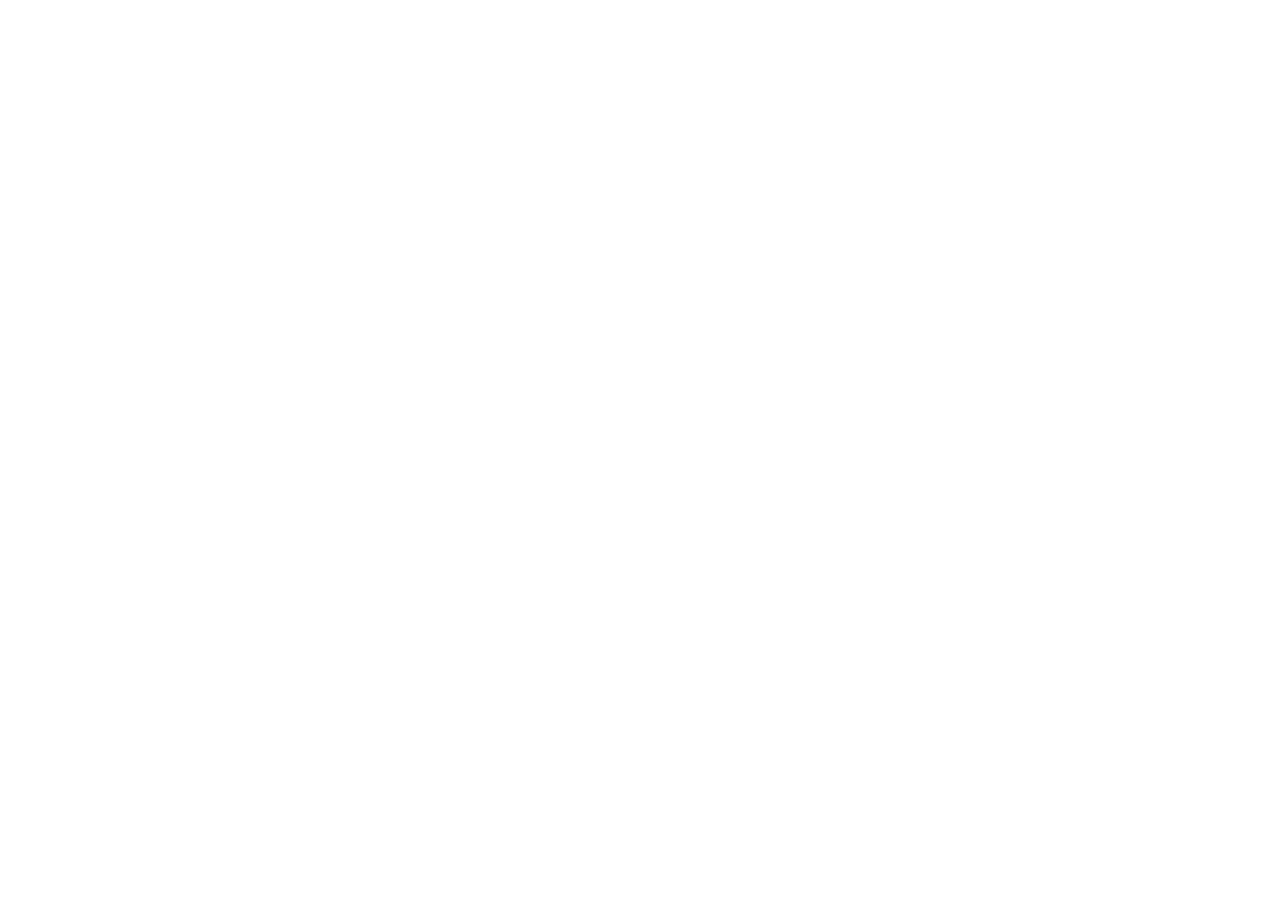
==== commit b4db935e: "Create PDF export for services page" ====
--- a/index.html
+++ b/index.html
@@ -9,6 +9,7 @@
     <meta name="author" content="Grey Space" />
     <meta property="og:image" content="/og-image.png" />
     <link rel="stylesheet" href="https://fonts.googleapis.com/css2?family=Inter:wght@400;500;600;700&display=swap" />
+    <link rel="stylesheet" href="/services-print.css" media="print" />
     
     <!-- PostHog Analytics -->
     <script>
@@ -18,13 +19,12 @@
           person_profiles: 'identified_only', // or 'always' to create profiles for anonymous users as well
       })
     </script>
-    <script type="module" crossorigin src="/assets/index-DdKzuujt.js"></script>
-    <link rel="stylesheet" crossorigin href="/assets/index-DMVJTVPB.css">
   </head>
 
   <body>
     <div id="root"></div>
     <!-- IMPORTANT: DO NOT REMOVE THIS SCRIPT TAG OR THIS VERY COMMENT! -->
     <script src="https://cdn.gpteng.co/gptengineer.js" type="module"></script>
+    <script type="module" src="/src/main.tsx"></script>
   </body>
 </html>
